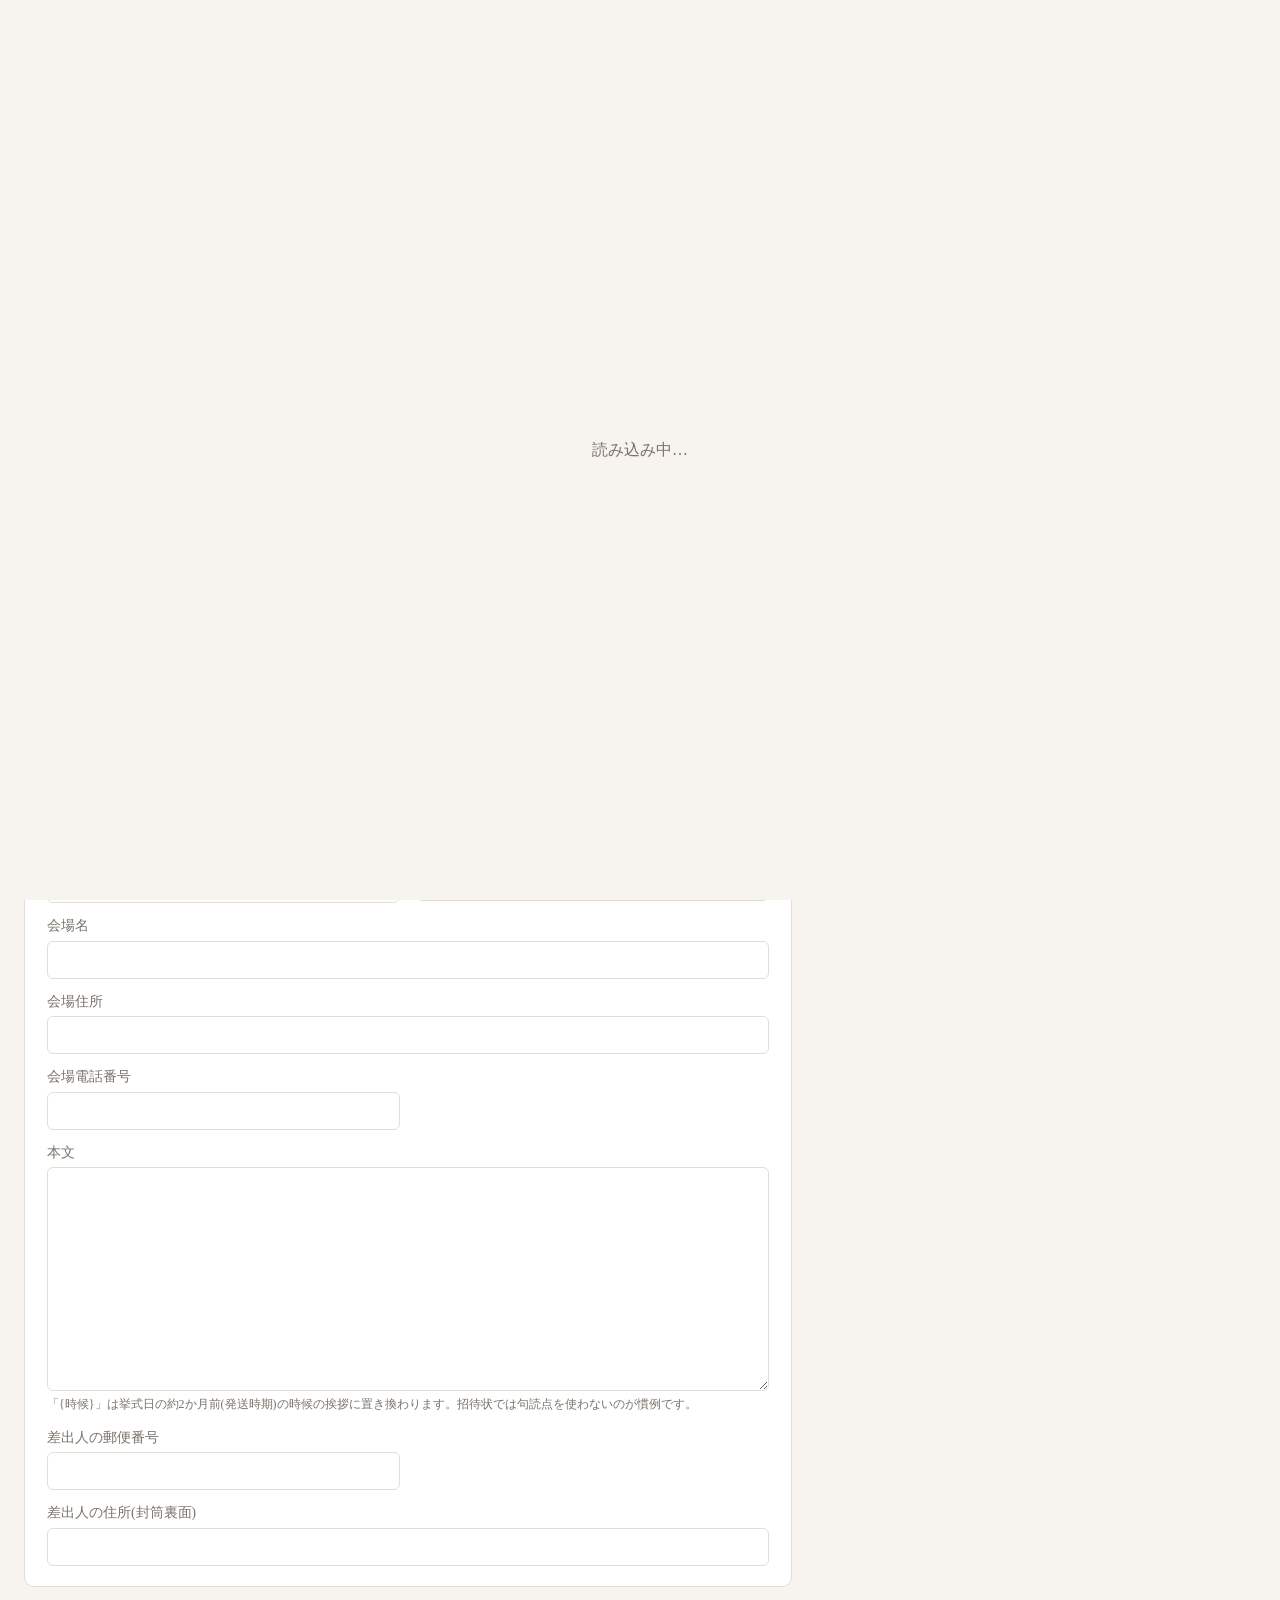
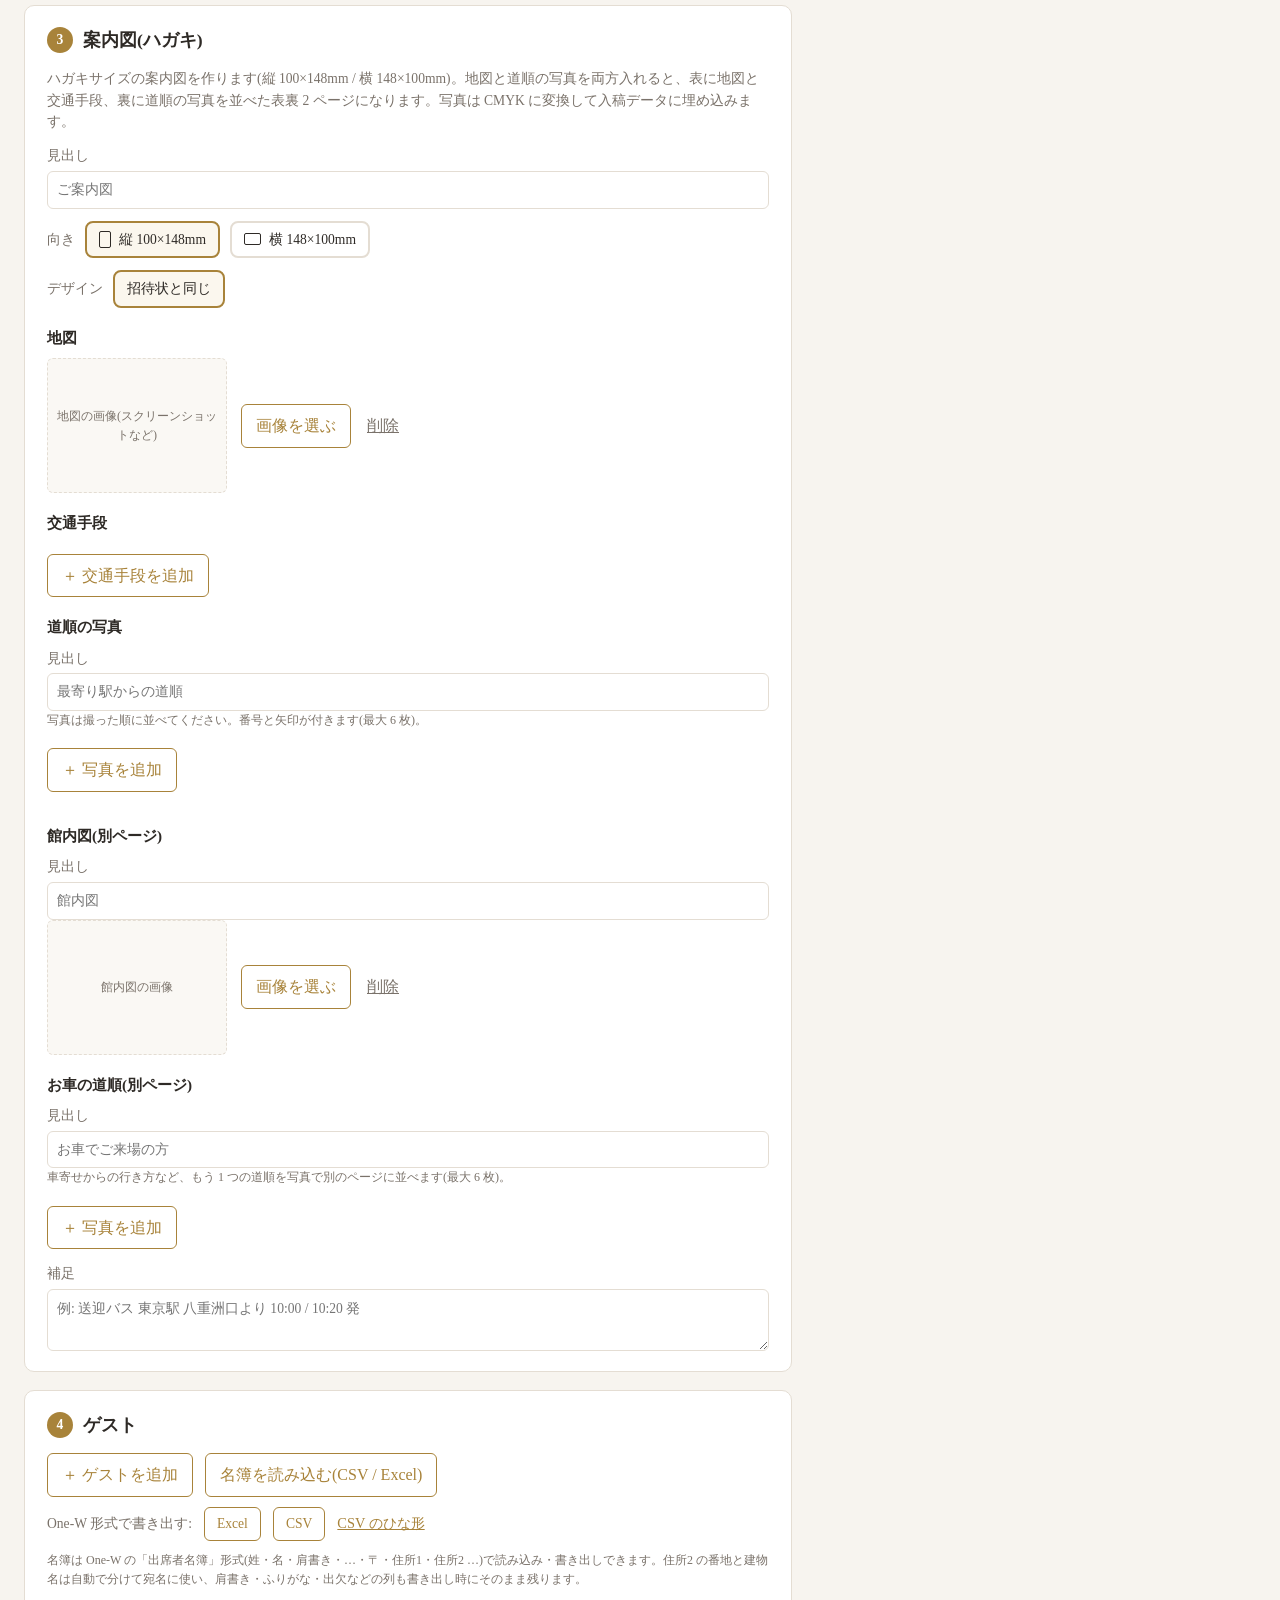
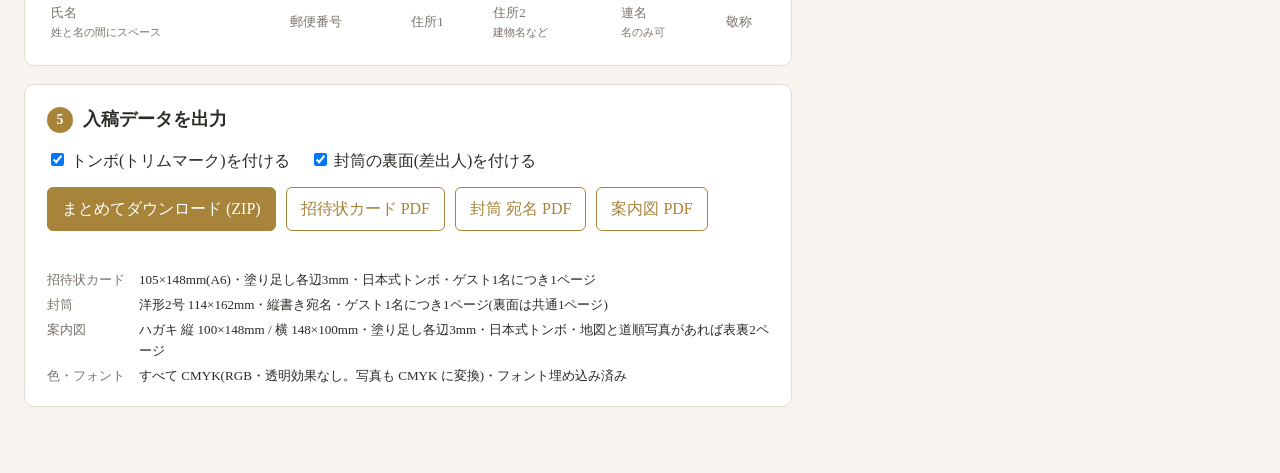
==== www/index.html @ efc15e2b "館内図の画像を案内図の別ページに追加できるようにする - Access に floor_map / floor_map_title を追加(見出しの既定は「館内図」) - 道順のあとに、見出しと館内図" ====
<!doctype html>
<html lang="ja">
<head>
  <meta charset="utf-8">
  <meta name="viewport" content="width=device-width, initial-scale=1">
  <title>結婚式招待状メーカー</title>
  <link rel="icon" href="data:image/svg+xml,<svg xmlns='http://www.w3.org/2000/svg' viewBox='0 0 16 16'><text y='14' font-size='14'>💌</text></svg>">
  <link rel="stylesheet" href="style.css">
  <link rel="preload" href="pkg/wedding_invitation_bg.wasm" as="fetch" type="application/wasm" crossorigin>
</head>
<body>
<div class="boot" id="boot">読み込み中…</div>

<nav class="site-nav" aria-label="ページ">
  <a href="index.html" aria-current="page">招待状・案内図</a>
  <a href="music.html">楽曲管理</a>
</nav>

<header class="site-header">
  <h1>結婚式招待状メーカー</h1>
  <p>ゲスト情報とデザインを入れるだけで、印刷所にそのまま入稿できる CMYK の PDF を作成します。入力した内容はこのブラウザの外には送信されません。</p>
</header>

<main class="layout">
  <form id="form" class="editor" autocomplete="off" onsubmit="return false">

    <section class="panel excel">
      <h2>Excel でまとめて入力</h2>
      <p class="lead">デザイン・挙式情報・出力の設定・ゲスト名簿を 1 つの Excel ファイルにまとめて保存できます。テンプレートに書き込んで読み込むと、画面の入力がすべてその内容になります。ゲストのシートは One-W の「出席者名簿」と同じ形式で、One-W から書き出した名簿をそのまま読み込むこともできます。</p>
      <div class="toolbar">
        <button type="button" id="export-xlsx">Excel テンプレートをダウンロード(今の入力内容入り)</button>
        <label class="button-like primary-like">Excel を読み込む<input type="file" id="xlsx" accept=".xlsx,application/vnd.openxmlformats-officedocument.spreadsheetml.sheet" hidden></label>
      </div>
      <p class="notice" id="notice" role="status"></p>
    </section>

    <section class="panel">
      <h2><span class="step">1</span>デザイン</h2>
      <div class="designs" id="designs"></div>
      <h3 class="sub-title layout-title">招待状のレイアウト</h3>
      <div class="layouts" id="layouts" role="radiogroup" aria-label="招待状のレイアウト"></div>
      <div class="photo-slot card-photo" id="card-photo-slot" hidden>
        <div class="thumb" id="card-photo-thumb"><span>二人の写真</span></div>
        <div>
          <div class="photo-actions">
            <label class="button-like">写真を選ぶ<input type="file" id="card-photo-file" accept="image/*" hidden></label>
            <button type="button" id="card-photo-remove" class="link">削除</button>
          </div>
          <p class="hint">カード上部に横長(約 87×36mm)で入ります。写真を選ばないと横書きと同じになります。本文を短めにすると文字が大きくなります。</p>
        </div>
      </div>
    </section>

    <section class="panel">
      <h2><span class="step">2</span>挙式・披露宴の情報</h2>
      <div class="grid">
        <label>新郎のお名前<input name="groom_name"></label>
        <label>新婦のお名前<input name="bride_name"></label>
        <label>挙式日<input type="date" name="date"></label>
        <label>返信期日<input type="date" name="rsvp_deadline"></label>
        <label>受付開始<input type="time" name="reception_open_time"></label>
        <label>挙式<input type="time" name="ceremony_time"></label>
        <label>披露宴<input type="time" name="party_time"></label>
        <label>差出日の表記<input name="date_line" placeholder="空欄なら「〇年〇月吉日」を自動表示"></label>
        <label class="wide">会場名<input name="venue_name"></label>
        <label class="wide">会場住所<input name="venue_address"></label>
        <label>会場電話番号<input name="venue_tel"></label>
        <label class="wide">本文
          <textarea name="message" rows="9"></textarea>
          <small class="hint">「{時候}」は挙式日の約2か月前(発送時期)の時候の挨拶に置き換わります。招待状では句読点を使わないのが慣例です。</small>
        </label>
        <label>差出人の郵便番号<input name="sender_postal"></label>
        <label class="wide">差出人の住所(封筒裏面)<input name="sender_address"></label>
      </div>
    </section>

    <section class="panel access">
      <h2><span class="step">3</span>案内図(ハガキ)</h2>
      <p class="lead">ハガキサイズの案内図を作ります(縦 100×148mm / 横 148×100mm)。地図と道順の写真を両方入れると、表に地図と交通手段、裏に道順の写真を並べた表裏 2 ページになります。写真は CMYK に変換して入稿データに埋め込みます。</p>
      <div class="grid">
        <label class="wide">見出し<input name="access_title" placeholder="ご案内図"></label>
      </div>
      <div class="orientation" role="radiogroup" aria-label="ハガキの向き">
        <span class="orientation-label">向き</span>
        <label class="orient">
          <input type="radio" name="access_orientation" value="portrait" checked>
          <span><i class="shape portrait"></i>縦 100×148mm</span>
        </label>
        <label class="orient">
          <input type="radio" name="access_orientation" value="landscape">
          <span><i class="shape landscape"></i>横 148×100mm</span>
        </label>
      </div>
      <div class="orientation access-designs" id="access-designs" role="radiogroup" aria-label="案内図のデザイン">
        <span class="orientation-label">デザイン</span>
        <label class="orient">
          <input type="radio" name="access_design" value="" checked>
          <span>招待状と同じ</span>
        </label>
      </div>

      <h3>地図</h3>
      <div class="photo-slot" id="map-slot">
        <div class="thumb" id="map-thumb"><span>地図の画像(スクリーンショットなど)</span></div>
        <div class="photo-actions">
          <label class="button-like">画像を選ぶ<input type="file" id="map-file" accept="image/*" hidden></label>
          <button type="button" id="map-remove" class="link">削除</button>
        </div>
      </div>

      <h3>交通手段</h3>
      <div id="routes" class="routes"></div>
      <button type="button" id="add-route">＋ 交通手段を追加</button>

      <h3>道順の写真</h3>
      <div class="grid">
        <label class="wide">見出し<input name="steps_title" placeholder="最寄り駅からの道順"></label>
      </div>
      <p class="hint">写真は撮った順に並べてください。番号と矢印が付きます(最大 6 枚)。</p>
      <div id="steps" class="steps"></div>
      <label class="button-like">＋ 写真を追加<input type="file" id="step-files" accept="image/*" multiple hidden></label>

      <h3>館内図(別ページ)</h3>
      <div class="grid">
        <label class="wide">見出し<input name="floor_map_title" placeholder="館内図"></label>
      </div>
      <div class="photo-slot" id="floor-slot">
        <div class="thumb" id="floor-thumb"><span>館内図の画像</span></div>
        <div class="photo-actions">
          <label class="button-like">画像を選ぶ<input type="file" id="floor-file" accept="image/*" hidden></label>
          <button type="button" id="floor-remove" class="link">削除</button>
        </div>
      </div>

      <h3>お車の道順(別ページ)</h3>
      <div class="grid">
        <label class="wide">見出し<input name="car_steps_title" placeholder="お車でご来場の方"></label>
      </div>
      <p class="hint">車寄せからの行き方など、もう 1 つの道順を写真で別のページに並べます(最大 6 枚)。</p>
      <div id="car-steps" class="steps"></div>
      <label class="button-like">＋ 写真を追加<input type="file" id="car-step-files" accept="image/*" multiple hidden></label>

      <div class="grid">
        <label class="wide">補足
          <textarea name="access_note" rows="2" placeholder="例: 送迎バス 東京駅 八重洲口より 10:00 / 10:20 発"></textarea>
        </label>
      </div>
    </section>

    <section class="panel">
      <h2><span class="step">4</span>ゲスト</h2>
      <div class="toolbar">
        <button type="button" id="add-guest">＋ ゲストを追加</button>
        <label class="button-like">名簿を読み込む(CSV / Excel)<input type="file" id="csv" accept=".csv,text/csv,.xlsx,application/vnd.openxmlformats-officedocument.spreadsheetml.sheet" hidden></label>
        <span class="count" id="guest-count"></span>
      </div>
      <div class="toolbar sub">
        <span>One-W 形式で書き出す:</span>
        <button type="button" id="export-guests-xlsx">Excel</button>
        <button type="button" id="export-guests-csv">CSV</button>
        <a href="#" id="sample-csv">CSV のひな形</a>
      </div>
      <p class="hint">名簿は One-W の「出席者名簿」形式(姓・名・肩書き・…・〒・住所1・住所2 …)で読み込み・書き出しできます。住所2 の番地と建物名は自動で分けて宛名に使い、肩書き・ふりがな・出欠などの列も書き出し時にそのまま残ります。</p>
      <div class="table-wrap">
        <table class="guests">
          <thead>
            <tr><th>氏名<small>姓と名の間にスペース</small></th><th>郵便番号</th><th>住所1</th><th>住所2<small>建物名など</small></th><th>連名<small>名のみ可</small></th><th>敬称</th><th></th></tr>
          </thead>
          <tbody id="guest-rows"></tbody>
        </table>
      </div>
    </section>

    <section class="panel">
      <h2><span class="step">5</span>入稿データを出力</h2>
      <div class="options">
        <label><input type="checkbox" name="crop_marks" checked> トンボ(トリムマーク)を付ける</label>
        <label><input type="checkbox" name="envelope_back" checked> 封筒の裏面(差出人)を付ける</label>
      </div>
      <div class="actions">
        <button type="button" class="primary" data-generate="zip">まとめてダウンロード (ZIP)</button>
        <button type="button" data-generate="card">招待状カード PDF</button>
        <button type="button" data-generate="envelope">封筒 宛名 PDF</button>
        <button type="button" data-generate="access">案内図 PDF</button>
      </div>
      <p class="error" id="error" role="alert"></p>
      <dl class="spec">
        <dt>招待状カード</dt><dd>105×148mm(A6)・塗り足し各辺3mm・日本式トンボ・ゲスト1名につき1ページ</dd>
        <dt>封筒</dt><dd>洋形2号 114×162mm・縦書き宛名・ゲスト1名につき1ページ(裏面は共通1ページ)</dd>
        <dt>案内図</dt><dd>ハガキ 縦 100×148mm / 横 148×100mm・塗り足し各辺3mm・日本式トンボ・地図と道順写真があれば表裏2ページ</dd>
        <dt>色・フォント</dt><dd>すべて CMYK(RGB・透明効果なし。写真も CMYK に変換)・フォント埋め込み済み</dd>
      </dl>
    </section>
  </form>

  <aside class="preview">
    <div class="preview-head">
      <div class="tabs" role="tablist">
        <button type="button" class="tab active" data-doc="card">招待状</button>
        <button type="button" class="tab" data-doc="envelope">封筒</button>
        <button type="button" class="tab" data-doc="access">案内図</button>
      </div>
      <select id="preview-guest" aria-label="プレビューするゲスト"></select>
    </div>
    <div class="frame" id="preview" aria-label="プレビュー"></div>
    <p class="note">プレビューは画面表示用です。画面の色は印刷結果と異なる場合があります。</p>
  </aside>
</main>

<script type="module" src="app.js"></script>
</body>
</html>
---- www/style.css ----
:root {
  --bg: #f7f4ef;
  --panel: #ffffff;
  --ink: #2e2a26;
  --muted: #7a726a;
  --line: #e4ddd3;
  --accent: #a8833a;
  --accent-ink: #ffffff;
  --error: #b3261e;
  font-family: "Hiragino Mincho ProN", "Yu Mincho", "Noto Serif JP", serif;
}

* { box-sizing: border-box; }

body {
  margin: 0;
  background: var(--bg);
  color: var(--ink);
  line-height: 1.6;
}

.site-nav {
  display: flex; justify-content: center; gap: 4px; padding: 14px 16px 0; flex-wrap: wrap;
}
.site-nav a {
  color: var(--muted); text-decoration: none; font-size: 0.88rem;
  padding: 6px 14px; border-radius: 999px; border: 1px solid transparent;
}
.site-nav a:hover { border-color: var(--line); }
.site-nav a[aria-current="page"] { color: var(--accent-ink); background: var(--accent); }

.site-header {
  padding: 18px 24px 8px;
  text-align: center;
}
.site-header h1 { margin: 0; font-size: 1.7rem; letter-spacing: 0.08em; }
.site-header p { margin: 6px 0 0; color: var(--muted); font-size: 0.92rem; }

.layout {
  display: grid;
  grid-template-columns: minmax(0, 1fr) 440px;
  gap: 24px;
  max-width: 1320px;
  margin: 0 auto;
  padding: 16px 24px 48px;
}

.panel {
  background: var(--panel);
  border: 1px solid var(--line);
  border-radius: 10px;
  padding: 20px 22px;
  margin-bottom: 18px;
}
.panel h2 {
  margin: 0 0 14px;
  font-size: 1.1rem;
  display: flex;
  align-items: center;
  gap: 10px;
}
.step {
  display: inline-grid;
  place-items: center;
  width: 26px; height: 26px;
  border-radius: 50%;
  background: var(--accent);
  color: var(--accent-ink);
  font-size: 0.85rem;
}

.designs { display: grid; grid-template-columns: repeat(auto-fill, minmax(170px, 1fr)); gap: 12px; }
.design input { position: absolute; opacity: 0; width: 1px; height: 1px; }
.design-body {
  display: flex; flex-direction: column; gap: 4px;
  padding: 12px; height: 100%;
  border: 2px solid var(--line); border-radius: 8px; cursor: pointer;
}
.design input:checked + .design-body { border-color: var(--accent); background: #fbf7ee; }
.design input:focus-visible + .design-body { outline: 2px solid var(--accent); outline-offset: 2px; }
.design small { color: var(--muted); font-size: 0.78rem; line-height: 1.4; }
.swatches { display: flex; gap: 4px; margin-bottom: 4px; }
.swatches span { width: 22px; height: 22px; border-radius: 50%; border: 1px solid var(--line); }

.grid { display: grid; grid-template-columns: repeat(2, minmax(0, 1fr)); gap: 12px 16px; }
.grid label { display: flex; flex-direction: column; font-size: 0.85rem; color: var(--muted); gap: 4px; }
.grid .wide { grid-column: 1 / -1; }
.hint { color: var(--muted); font-size: 0.75rem; }

input, textarea, select {
  font: inherit; color: var(--ink);
  border: 1px solid var(--line); border-radius: 6px;
  padding: 7px 9px; background: #fff; width: 100%;
}
input:focus, textarea:focus, select:focus { outline: 2px solid var(--accent); outline-offset: -1px; }
textarea { resize: vertical; line-height: 1.7; }

button, .button-like {
  font: inherit; cursor: pointer;
  border: 1px solid var(--accent); color: var(--accent); background: #fff;
  border-radius: 6px; padding: 8px 14px;
}
button:hover, .button-like:hover { background: #fbf7ee; }
button.primary { background: var(--accent); color: var(--accent-ink); }
button.primary:hover { filter: brightness(1.05); }
button:disabled { opacity: 0.6; cursor: wait; }

.toolbar { display: flex; align-items: center; gap: 12px; flex-wrap: wrap; margin-bottom: 10px; }
.toolbar a { color: var(--accent); font-size: 0.9rem; }
.count { margin-left: auto; color: var(--muted); font-size: 0.85rem; }

.table-wrap { overflow-x: auto; }
table.guests { width: 100%; border-collapse: collapse; min-width: 760px; }
.guests th { text-align: left; font-size: 0.8rem; color: var(--muted); font-weight: normal; padding: 4px; }
.guests th small { display: block; font-size: 0.7rem; }
.guests td { padding: 3px; }
.guests td:nth-child(1) { width: 15%; }
.guests td:nth-child(2) { width: 11%; }
.guests td:nth-child(3) { width: 30%; }
.guests td:nth-child(4) { width: 22%; }
.guests td:nth-child(5) { width: 10%; }
.guests td:nth-child(6) { width: 8%; }
.guests .remove { border: none; color: var(--muted); padding: 4px 8px; }

.options { display: flex; gap: 20px; flex-wrap: wrap; margin-bottom: 14px; }
.options input { width: auto; }
.actions { display: flex; gap: 10px; flex-wrap: wrap; }
.error { color: var(--error); min-height: 1.4em; margin: 10px 0 0; }
.spec { display: grid; grid-template-columns: max-content 1fr; gap: 4px 14px; font-size: 0.82rem; margin: 6px 0 0; }
.spec dt { color: var(--muted); }
.spec dd { margin: 0; }

.preview { position: sticky; top: 16px; align-self: start; }
.preview-head { display: flex; gap: 10px; align-items: center; margin-bottom: 8px; }
.preview-head select { flex: 1; }
.tabs { display: flex; }
.tab { border-radius: 0; }
.tab:first-child { border-radius: 6px 0 0 6px; }
.tab:last-child { border-radius: 0 6px 6px 0; border-left: none; }
.tab.active { background: var(--accent); color: var(--accent-ink); }
.frame {
  position: relative; background: #ddd6cc; border-radius: 8px; overflow: hidden;
  display: grid; place-items: center; padding: 16px; min-height: 360px;
}
.frame svg {
  display: block; width: auto; height: auto;
  max-width: 100%; max-height: calc(100vh - 160px);
  box-shadow: 0 4px 18px rgba(0, 0, 0, 0.18);
}
.note { color: var(--muted); font-size: 0.78rem; }

@media (max-width: 980px) {
  .layout { grid-template-columns: minmax(0, 1fr); padding: 12px 16px 40px; }
  .preview { position: static; }
}
@media (max-width: 560px) {
  .grid { grid-template-columns: 1fr; }
}

.boot {
  position: fixed; inset: 0; display: grid; place-items: center;
  background: var(--bg); color: var(--muted); z-index: 10;
}
.boot.hidden { display: none; }
.boot.failed { color: var(--error); padding: 24px; text-align: center; }

.excel .lead { margin: 0 0 12px; font-size: 0.88rem; color: var(--muted); }
.excel .toolbar { margin-bottom: 0; }
.primary-like { background: var(--accent); color: var(--accent-ink); }
.primary-like:hover { background: var(--accent); filter: brightness(1.05); }
.notice { margin: 10px 0 0; font-size: 0.85rem; white-space: pre-line; }
.notice:empty { display: none; }
.notice.warn { color: var(--error); }

.toolbar.sub { font-size: 0.85rem; color: var(--muted); }
.toolbar.sub button { padding: 5px 12px; }
.panel > .hint { display: block; margin: 0 0 10px; }

.access h3 { font-size: 0.95rem; margin: 18px 0 8px; }
.access .lead { margin: 0 0 12px; font-size: 0.85rem; color: var(--muted); }
.access .hint { margin: 0 0 8px; }
[hidden] { display: none !important; }
.photo-slot { display: flex; gap: 14px; align-items: center; flex-wrap: wrap; }
.thumb {
  width: 180px; aspect-ratio: 4 / 3; border: 1px dashed var(--line); border-radius: 6px;
  display: grid; place-items: center; overflow: hidden; background: #faf8f4;
  color: var(--muted); font-size: 0.75rem; text-align: center; padding: 6px;
}
.thumb img { width: 100%; height: 100%; object-fit: cover; display: block; }
#map-thumb img { object-fit: contain; }
.thumb.filled { padding: 0; border-style: solid; }
.photo-actions { display: flex; gap: 10px; align-items: center; }
button.link { border: none; padding: 4px 6px; color: var(--muted); text-decoration: underline; }
.routes { display: grid; gap: 8px; margin-bottom: 10px; }
.route { display: grid; grid-template-columns: 120px 1fr auto; gap: 8px; align-items: center; }
.access > .button-like { display: inline-block; margin-bottom: 14px; }
.steps { display: grid; grid-template-columns: repeat(auto-fill, minmax(190px, 1fr)); gap: 12px; margin-bottom: 10px; }
.step-card { border: 1px solid var(--line); border-radius: 8px; padding: 8px; display: flex; flex-direction: column; gap: 6px; }
.step-card .thumb { width: 100%; }
.step-card .num {
  display: inline-grid; place-items: center; width: 22px; height: 22px; border-radius: 50%;
  background: var(--accent); color: var(--accent-ink); font-size: 0.8rem;
}
.step-card .bar { display: flex; align-items: center; gap: 4px; }
.step-card .bar .spacer { flex: 1; }
.step-card .bar button { padding: 2px 8px; }
.step-card textarea { font-size: 0.85rem; }
.frame .pages { display: grid; gap: 14px; justify-items: center; }
@media (max-width: 560px) {
  .route { grid-template-columns: 1fr auto; }
  .route input { grid-column: 1 / -1; grid-row: 2; }
}

.orientation { display: flex; align-items: center; gap: 10px; flex-wrap: wrap; margin-top: 12px; }
.orientation-label { font-size: 0.85rem; color: var(--muted); }
.orient input { position: absolute; opacity: 0; width: 1px; height: 1px; }
.orient > span {
  display: inline-flex; align-items: center; gap: 8px; cursor: pointer;
  border: 2px solid var(--line); border-radius: 8px; padding: 6px 12px; font-size: 0.85rem;
}
.orient input:checked + span { border-color: var(--accent); background: #fbf7ee; }
.access-designs .orient > span { gap: 6px; }
.access-designs .swatches { margin: 0; gap: 2px; }
.access-designs .swatches span { width: 10px; height: 10px; border-radius: 50%; }
.orient input:focus-visible + span { outline: 2px solid var(--accent); outline-offset: 2px; }
.shape { display: inline-block; border: 1.5px solid currentColor; border-radius: 2px; }
.shape.portrait { width: 12px; height: 17px; }
.shape.landscape { width: 17px; height: 12px; }

/* ------------------------------------------------------------ 楽曲管理 */
.music { max-width: 1180px; margin: 0 auto; padding: 16px 24px 48px; }
.music .toolbar { margin-bottom: 0; }
.summary { display: grid; grid-template-columns: minmax(0, 2fr) minmax(0, 1fr); gap: 18px; }
.progress-head { display: flex; align-items: baseline; gap: 12px; flex-wrap: wrap; margin-bottom: 10px; }
.progress-head .big { font-size: 2rem; letter-spacing: 0.02em; }
.progress-head .of { color: var(--muted); }
.stack { display: flex; height: 26px; border-radius: 6px; overflow: hidden; background: #f1ece4; }
.stack span { display: block; height: 100%; min-width: 0; transition: width 0.3s; }
.legend { display: flex; flex-wrap: wrap; gap: 6px 16px; margin: 10px 0 0; padding: 0; list-style: none; font-size: 0.85rem; }
.legend li { display: flex; align-items: center; gap: 6px; }
.legend i { width: 12px; height: 12px; border-radius: 3px; display: inline-block; }
.legend b { font-weight: normal; color: var(--muted); }
.checks { margin: 14px 0 0; font-size: 0.85rem; display: grid; gap: 6px; }
.checks dt { color: var(--muted); }
.checks dd { margin: 0; }
.vendors { list-style: none; margin: 0; padding: 0; display: grid; gap: 8px; font-size: 0.85rem; }
.vendors .row { display: flex; justify-content: space-between; gap: 8px; }
.vendors .bar { height: 8px; border-radius: 4px; background: #f1ece4; overflow: hidden; margin-top: 3px; }
.vendors .bar span { display: block; height: 100%; background: var(--accent); }
.filters { display: flex; gap: 6px; flex-wrap: wrap; margin-bottom: 12px; }
.filters button { padding: 4px 12px; border-radius: 999px; font-size: 0.82rem; border-color: var(--line); color: var(--ink); }
.filters button[aria-pressed="true"] { background: var(--accent); border-color: var(--accent); color: var(--accent-ink); }
.songs-wrap { overflow-x: auto; }
table.songs { width: 100%; border-collapse: collapse; min-width: 760px; }
.songs th { text-align: left; font-size: 0.8rem; color: var(--muted); font-weight: normal; padding: 6px; border-bottom: 1px solid var(--line); }
.songs td { padding: 8px 6px; border-bottom: 1px solid var(--line); vertical-align: top; }
.songs td.num { color: var(--muted); width: 2.5em; padding-top: 14px; }
.songs td.scene { width: 18%; }
.songs td.titles { width: 38%; }
.songs td.status { width: 13%; }
.songs td.vendor { width: 18%; }
.songs td.ops { white-space: nowrap; width: 1%; }
.songs td.ops button { padding: 4px 8px; }
.songs tr.hidden { display: none; }
.status-select { border-width: 2px; font-weight: bold; }
.chips { display: flex; flex-wrap: wrap; gap: 6px; margin-bottom: 6px; }
.chip {
  display: inline-flex; align-items: center; gap: 4px; border: 1px solid var(--line);
  border-radius: 999px; padding: 2px 4px 2px 10px; font-size: 0.85rem; background: #faf8f4;
}
.chip button { border: none; padding: 2px 6px; font-size: 0.75rem; border-radius: 999px; }
.chip .pick { color: var(--accent); }
.chip .pick:hover { background: var(--accent); color: var(--accent-ink); }
.titles .hint { margin-top: 4px; display: block; }
@media (max-width: 860px) {
  .summary { grid-template-columns: 1fr; }
}
@media (max-width: 560px) {
  .music { padding: 12px 16px 40px; }
}
.sub-title { font-size: 0.9rem; margin: 0 0 10px; color: var(--muted); font-weight: normal; }
.add-row { display: flex; gap: 6px; }
.add-row button { padding: 4px 10px; flex: none; }
.music .error:empty { display: none; }

.layout-title { margin: 18px 0 10px; }
.layouts { display: grid; grid-template-columns: repeat(auto-fill, minmax(150px, 1fr)); gap: 12px; }
.layout-card input { position: absolute; opacity: 0; width: 1px; height: 1px; }
.layout-card .body {
  display: flex; align-items: center; gap: 10px; cursor: pointer; height: 100%;
  border: 2px solid var(--line); border-radius: 8px; padding: 10px 12px; font-size: 0.9rem;
}
.layout-card input:checked + .body { border-color: var(--accent); background: #fbf7ee; }
.layout-card input:focus-visible + .body { outline: 2px solid var(--accent); outline-offset: 2px; }
.layout-card svg { flex: none; width: 34px; height: 48px; color: var(--accent); }
.card-photo { margin-top: 12px; }
.card-photo .hint { margin: 6px 0 0; max-width: 34em; }
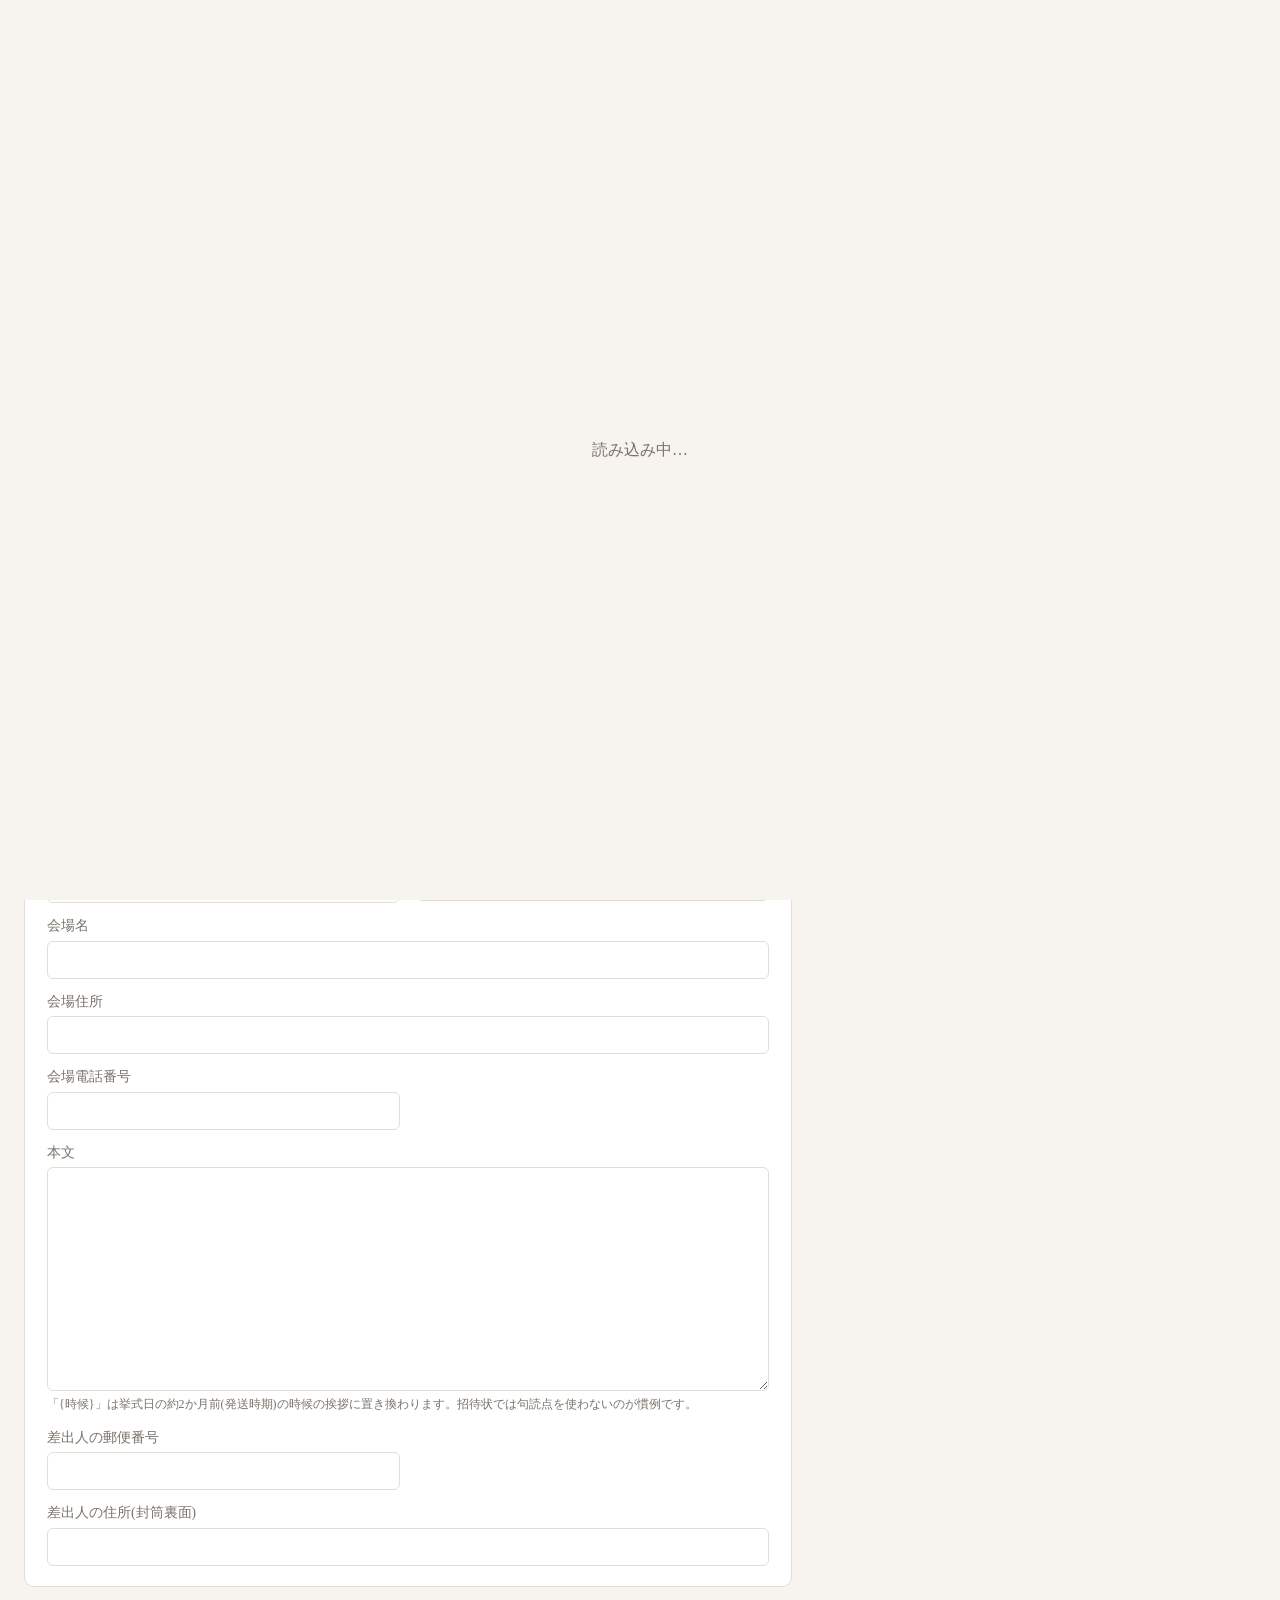
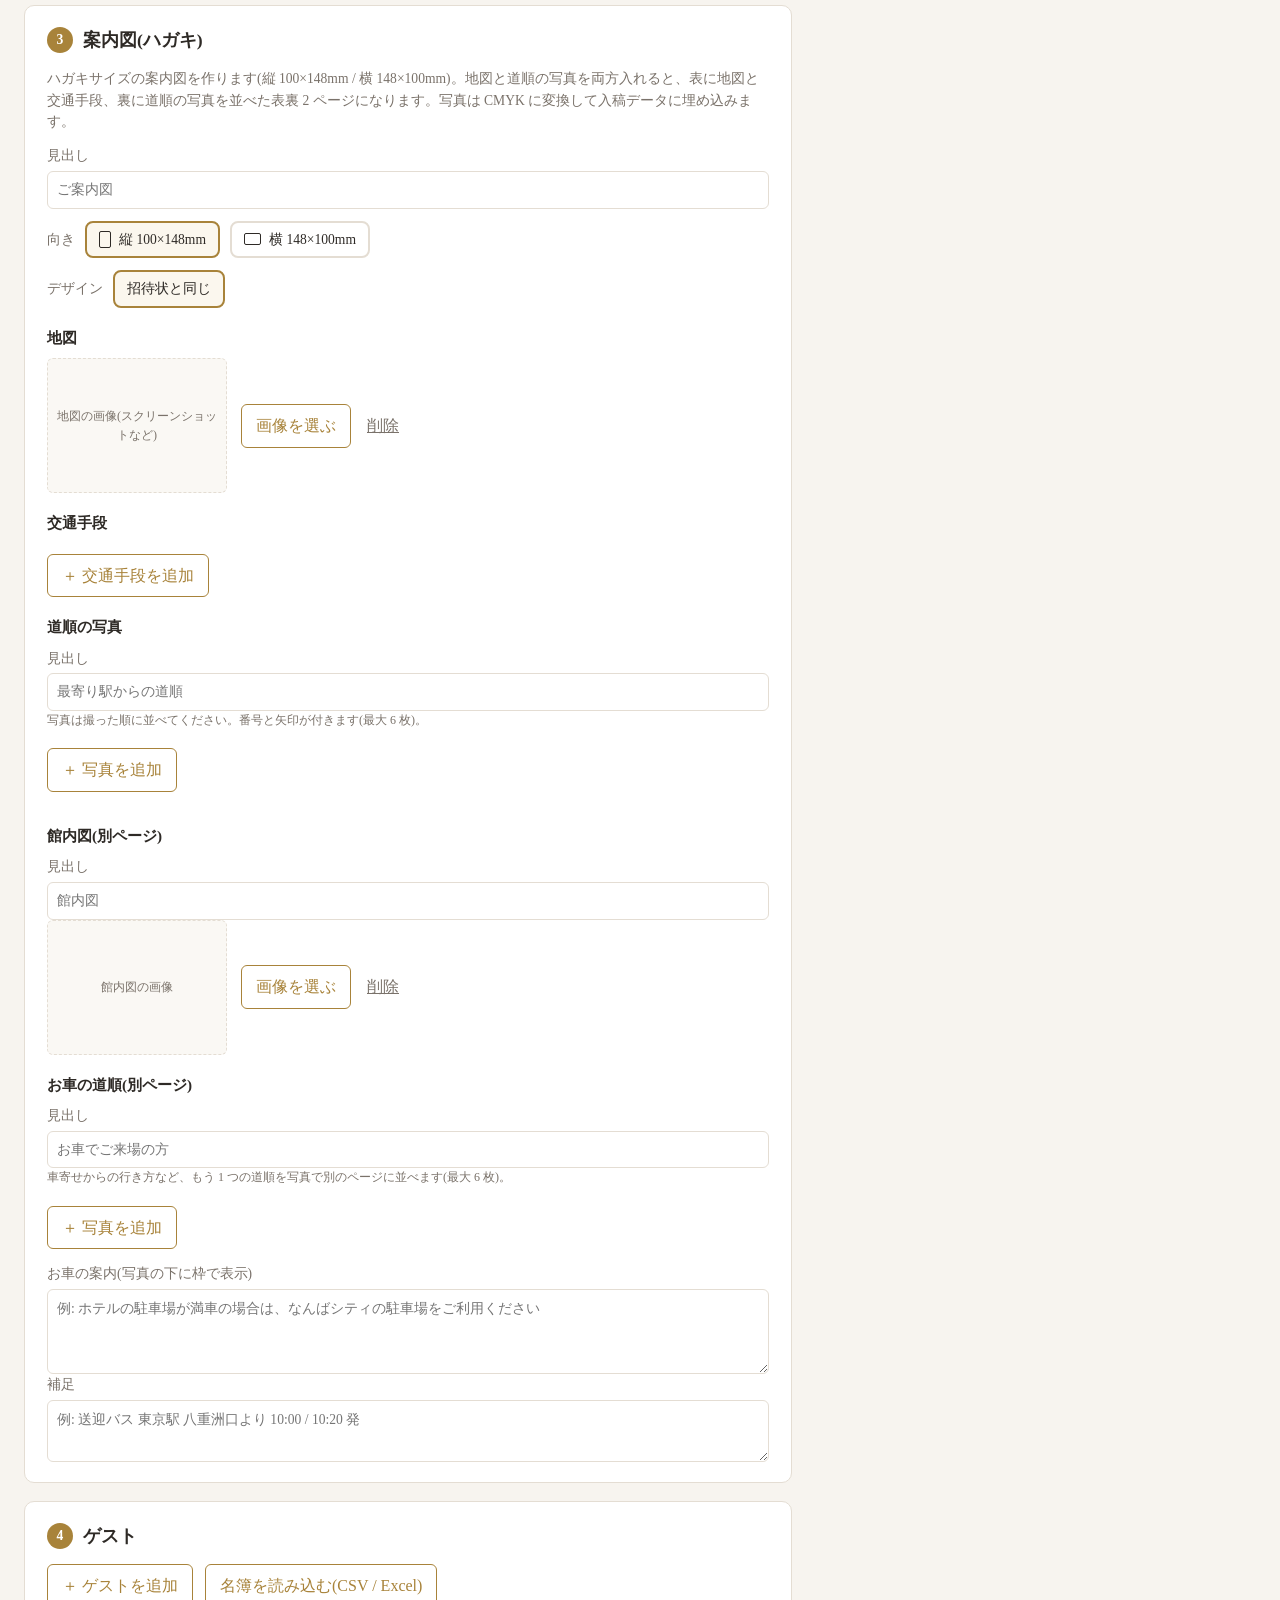
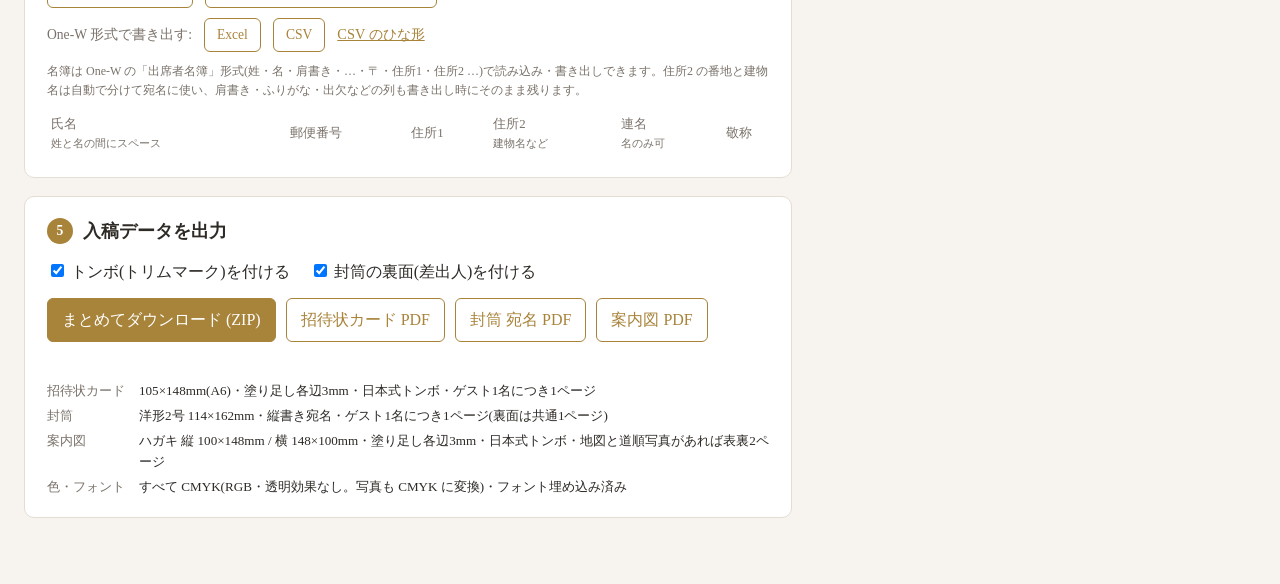
==== commit 3cc68aa1: "お車の道順のページに案内文(駐車場など)を添えられるようにする - Access に car_note を追加し、お車の道順の写真の下に枠で囲んで表示する - 画面に「お車の案内」の欄、Excel の" ====
--- a/www/index.html
+++ b/www/index.html
@@ -139,6 +139,11 @@
       <p class="hint">車寄せからの行き方など、もう 1 つの道順を写真で別のページに並べます(最大 6 枚)。</p>
       <div id="car-steps" class="steps"></div>
       <label class="button-like">＋ 写真を追加<input type="file" id="car-step-files" accept="image/*" multiple hidden></label>
+      <div class="grid">
+        <label class="wide">お車の案内(写真の下に枠で表示)
+          <textarea name="car_note" rows="3" placeholder="例: ホテルの駐車場が満車の場合は、なんばシティの駐車場をご利用ください"></textarea>
+        </label>
+      </div>
 
       <div class="grid">
         <label class="wide">補足
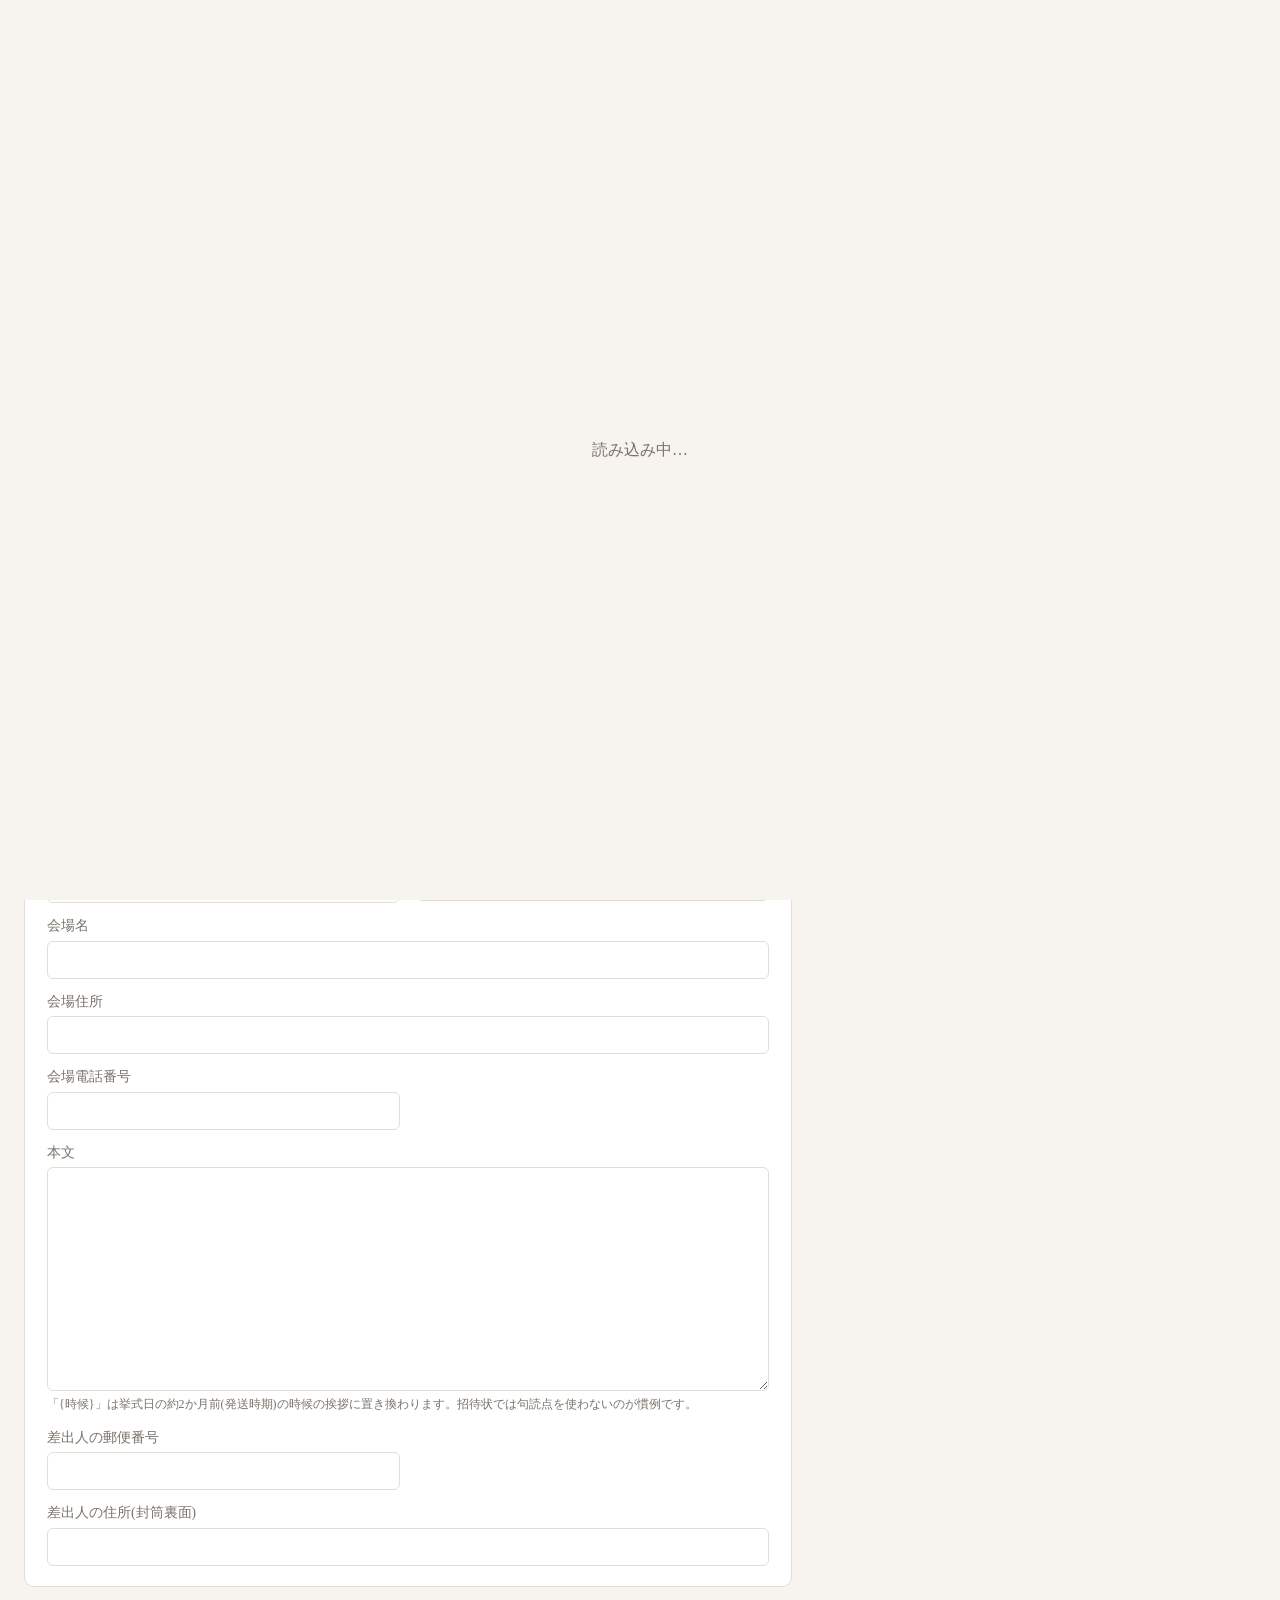
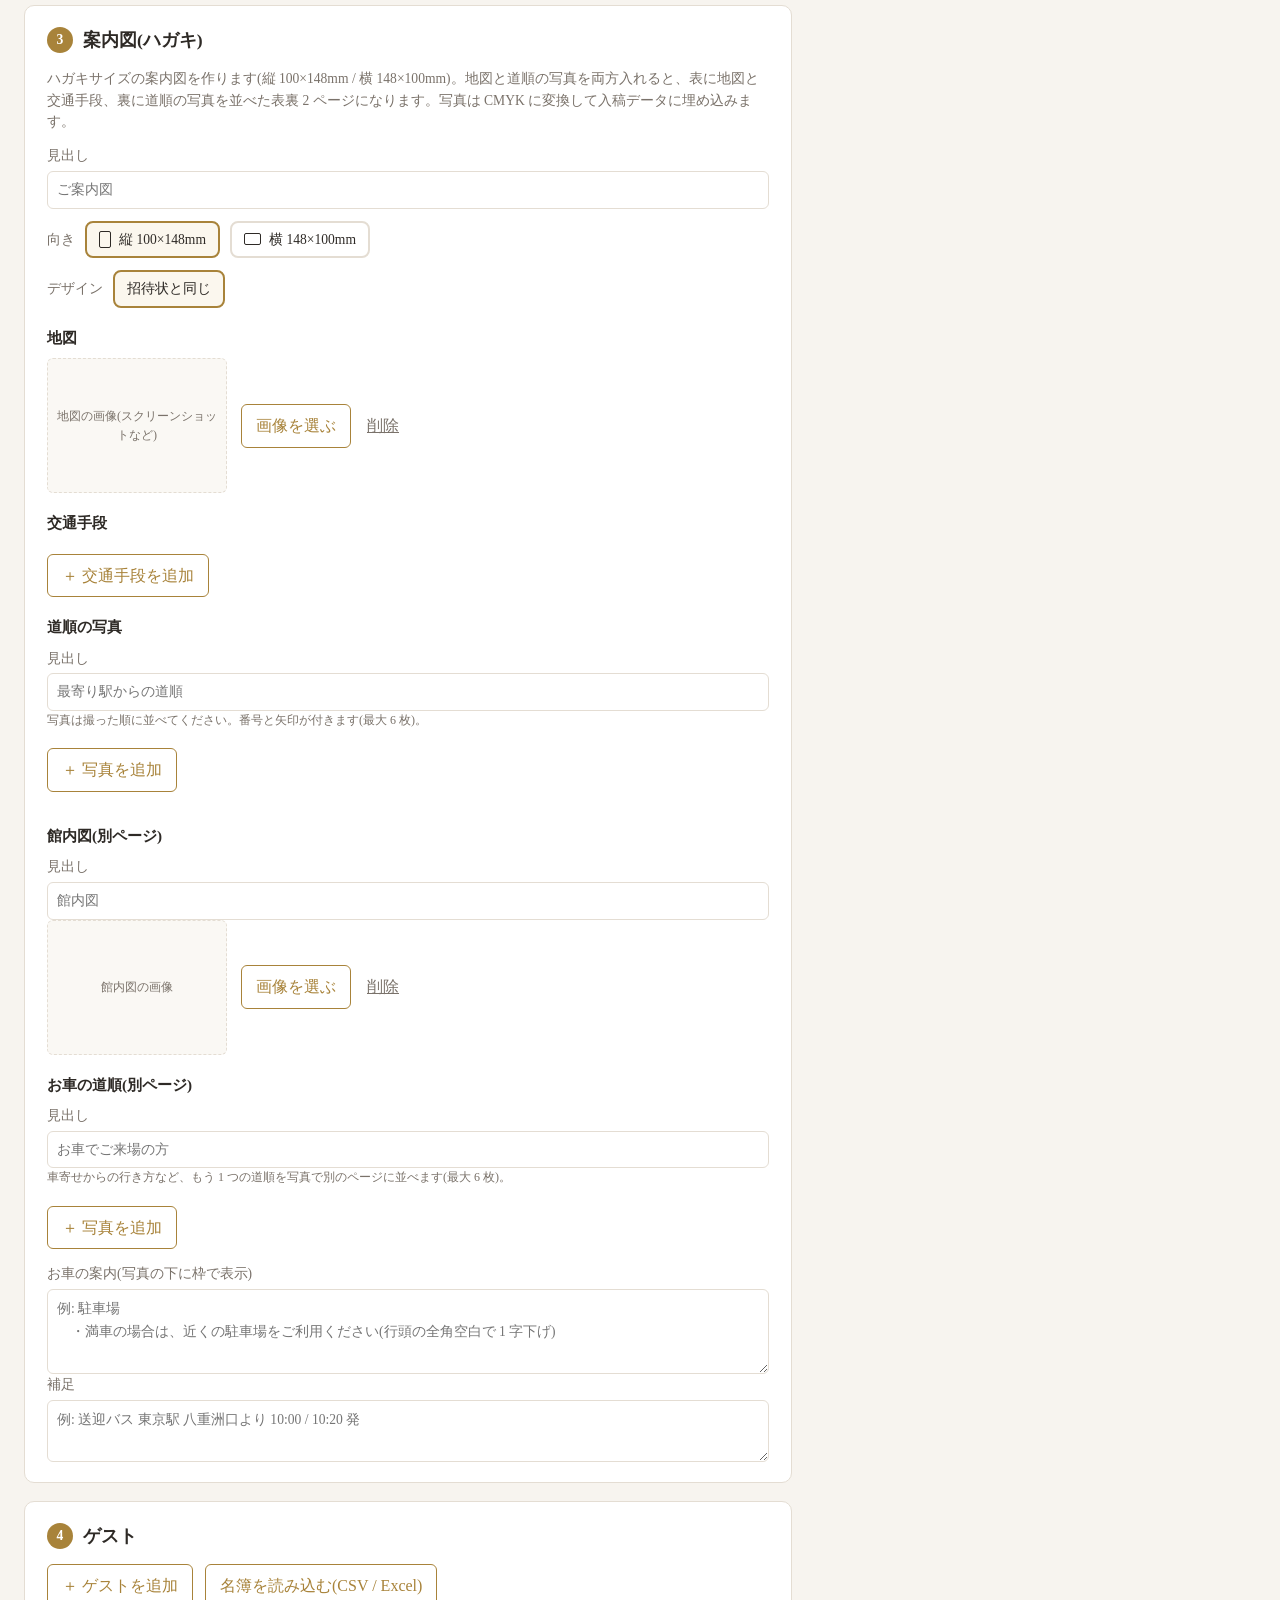
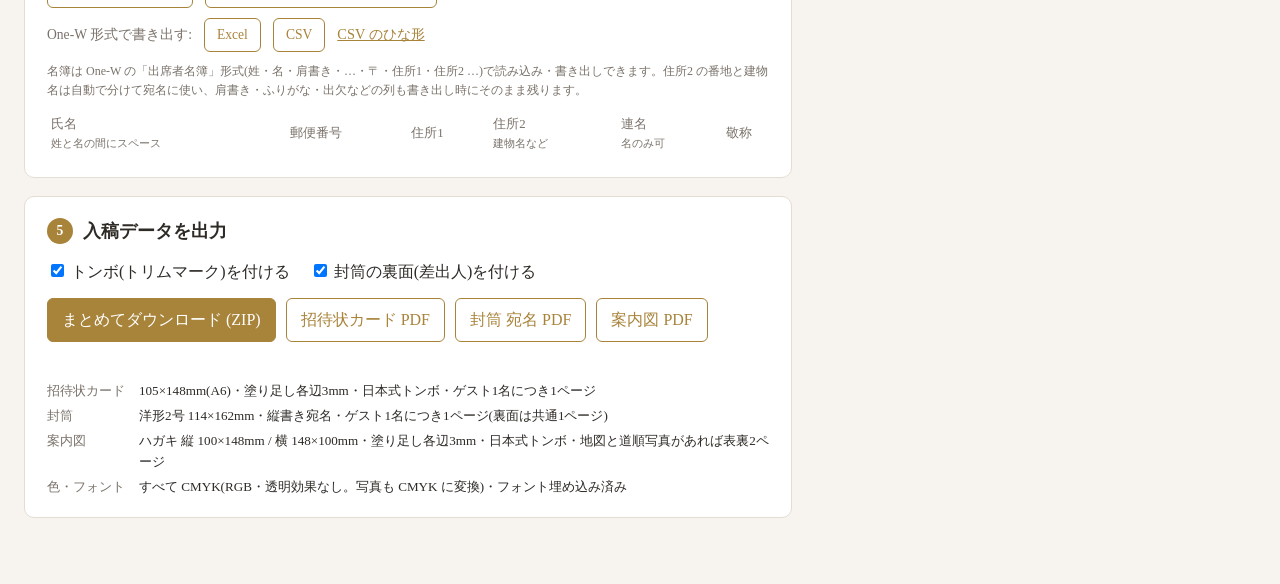
==== commit 44a3cda3: "お車の案内で、行頭の全角空白を字下げとして扱う 「駐車場」の下に「・」の行を 1 字下げて並べられるようにする。  Co-Authored-By: Claude Opus 5.5 <noreply@a" ====
--- a/www/index.html
+++ b/www/index.html
@@ -141,7 +141,7 @@
       <label class="button-like">＋ 写真を追加<input type="file" id="car-step-files" accept="image/*" multiple hidden></label>
       <div class="grid">
         <label class="wide">お車の案内(写真の下に枠で表示)
-          <textarea name="car_note" rows="3" placeholder="例: ホテルの駐車場が満車の場合は、なんばシティの駐車場をご利用ください"></textarea>
+          <textarea name="car_note" rows="3" placeholder="例: 駐車場&#10;　・満車の場合は、近くの駐車場をご利用ください(行頭の全角空白で 1 字下げ)"></textarea>
         </label>
       </div>
 
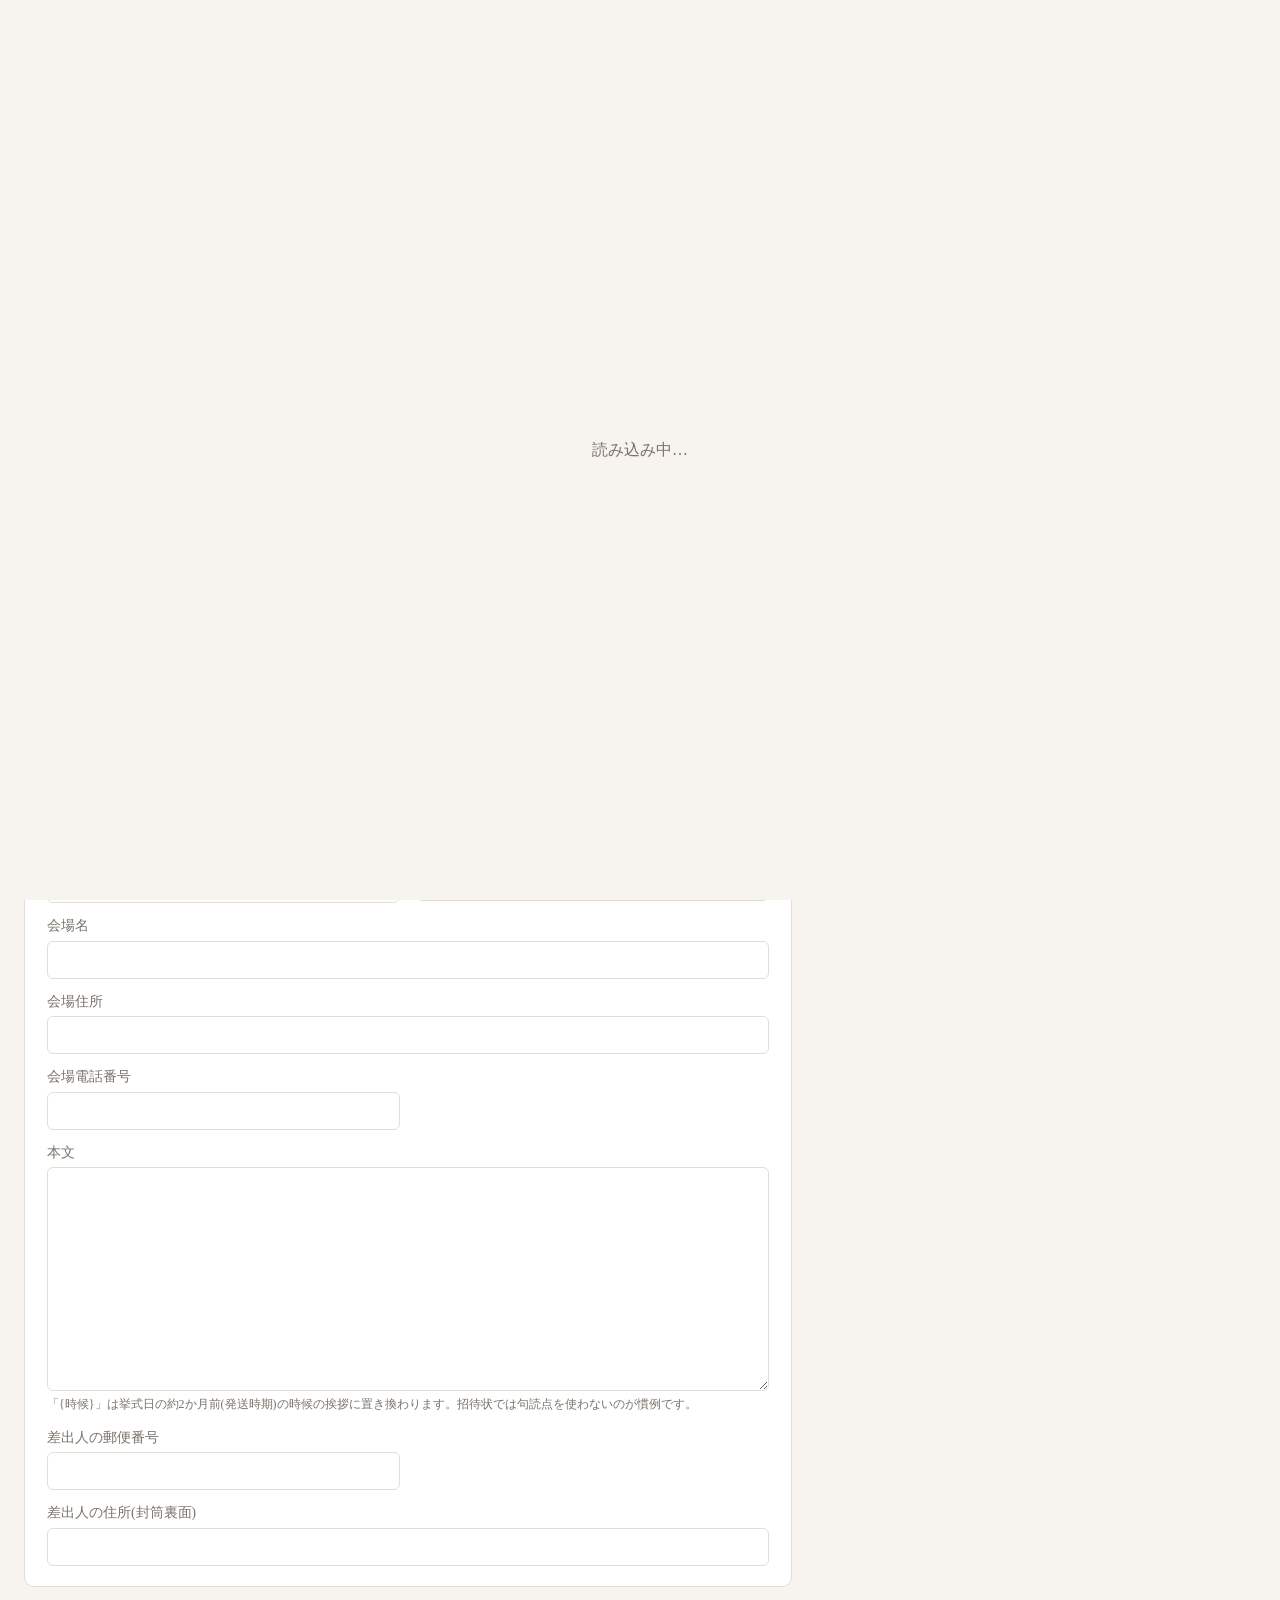
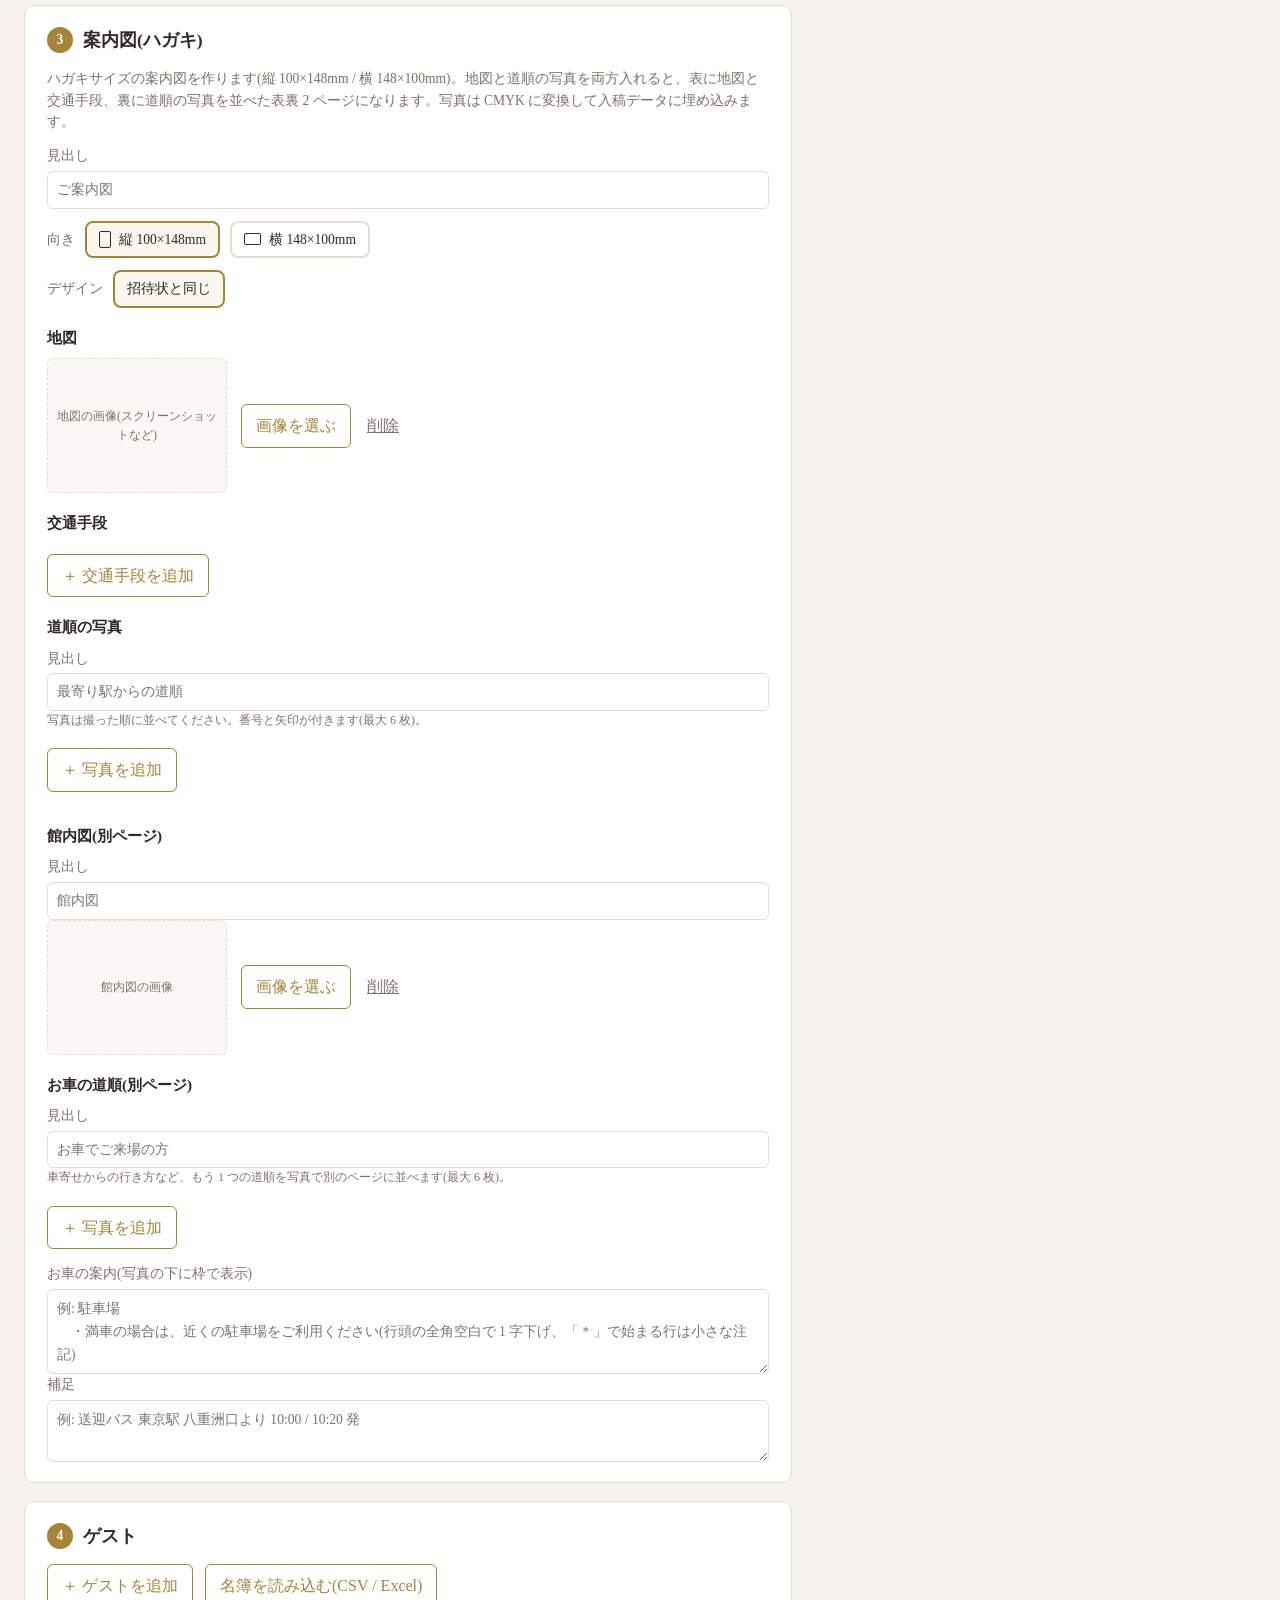
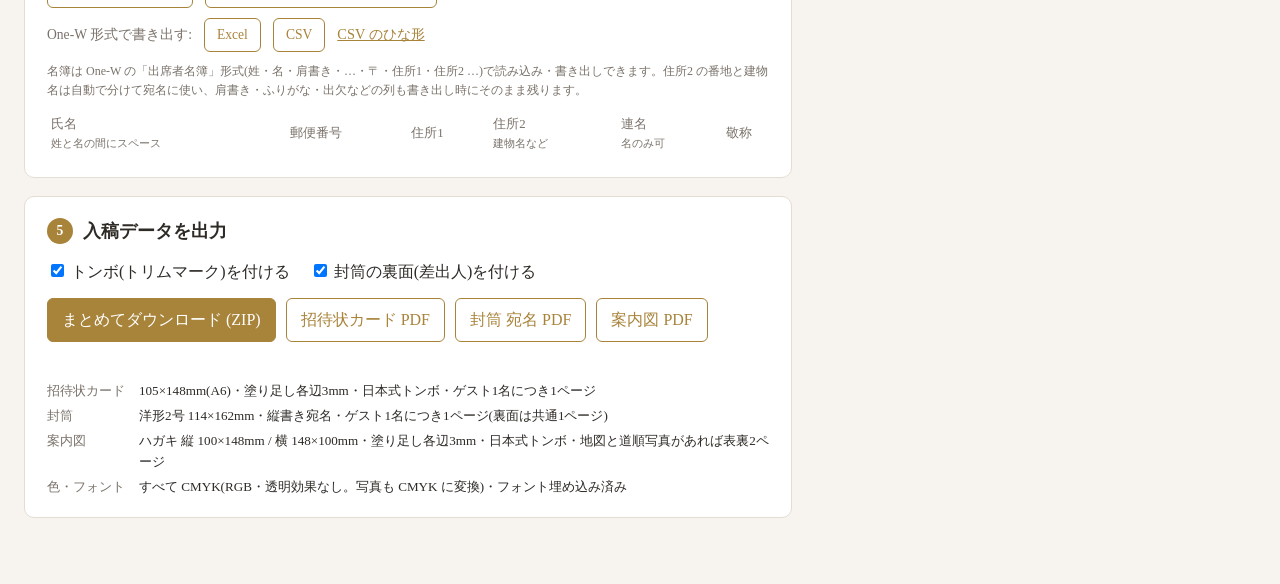
==== commit 61f7b627: "お車の案内で「＊」で始まる行を小さめの注記にする Co-Authored-By: Claude Opus 5.5 <noreply@anthropic.com> Claude-Session: htt" ====
--- a/www/index.html
+++ b/www/index.html
@@ -141,7 +141,7 @@
       <label class="button-like">＋ 写真を追加<input type="file" id="car-step-files" accept="image/*" multiple hidden></label>
       <div class="grid">
         <label class="wide">お車の案内(写真の下に枠で表示)
-          <textarea name="car_note" rows="3" placeholder="例: 駐車場&#10;　・満車の場合は、近くの駐車場をご利用ください(行頭の全角空白で 1 字下げ)"></textarea>
+          <textarea name="car_note" rows="3" placeholder="例: 駐車場&#10;　・満車の場合は、近くの駐車場をご利用ください(行頭の全角空白で 1 字下げ、「＊」で始まる行は小さな注記)"></textarea>
         </label>
       </div>
 
--- a/www/style.css
+++ b/www/style.css
@@ -192,7 +192,7 @@
 .photo-actions { display: flex; gap: 10px; align-items: center; }
 button.link { border: none; padding: 4px 6px; color: var(--muted); text-decoration: underline; }
 .routes { display: grid; gap: 8px; margin-bottom: 10px; }
-.route { display: grid; grid-template-columns: 120px 1fr auto; gap: 8px; align-items: center; }
+.route { display: grid; grid-template-columns: 120px 110px 1fr auto; gap: 8px; align-items: center; }
 .access > .button-like { display: inline-block; margin-bottom: 14px; }
 .steps { display: grid; grid-template-columns: repeat(auto-fill, minmax(190px, 1fr)); gap: 12px; margin-bottom: 10px; }
 .step-card { border: 1px solid var(--line); border-radius: 8px; padding: 8px; display: flex; flex-direction: column; gap: 6px; }
@@ -207,8 +207,8 @@
 .step-card textarea { font-size: 0.85rem; }
 .frame .pages { display: grid; gap: 14px; justify-items: center; }
 @media (max-width: 560px) {
-  .route { grid-template-columns: 1fr auto; }
-  .route input { grid-column: 1 / -1; grid-row: 2; }
+  .route { grid-template-columns: 1fr 1fr auto; }
+  .route input:not(.route-label) { grid-column: 1 / -1; grid-row: 2; }
 }
 
 .orientation { display: flex; align-items: center; gap: 10px; flex-wrap: wrap; margin-top: 12px; }
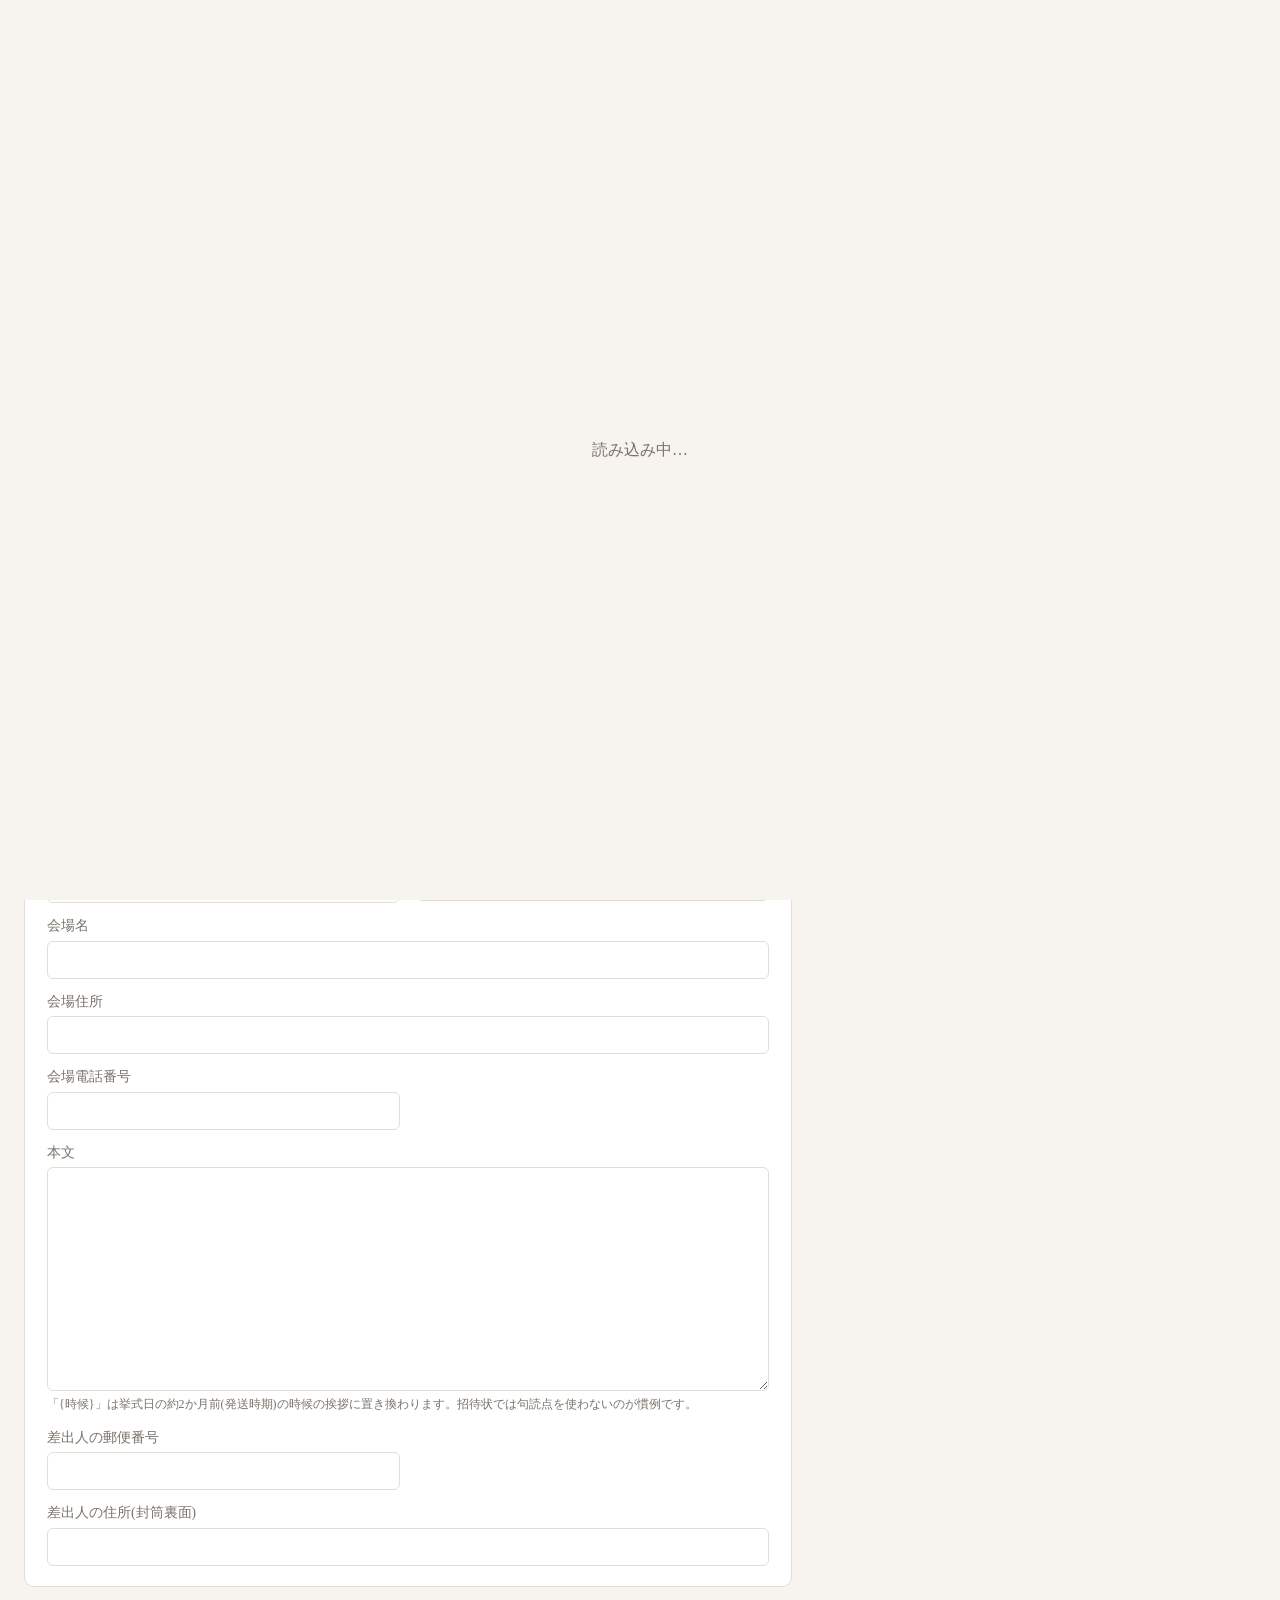
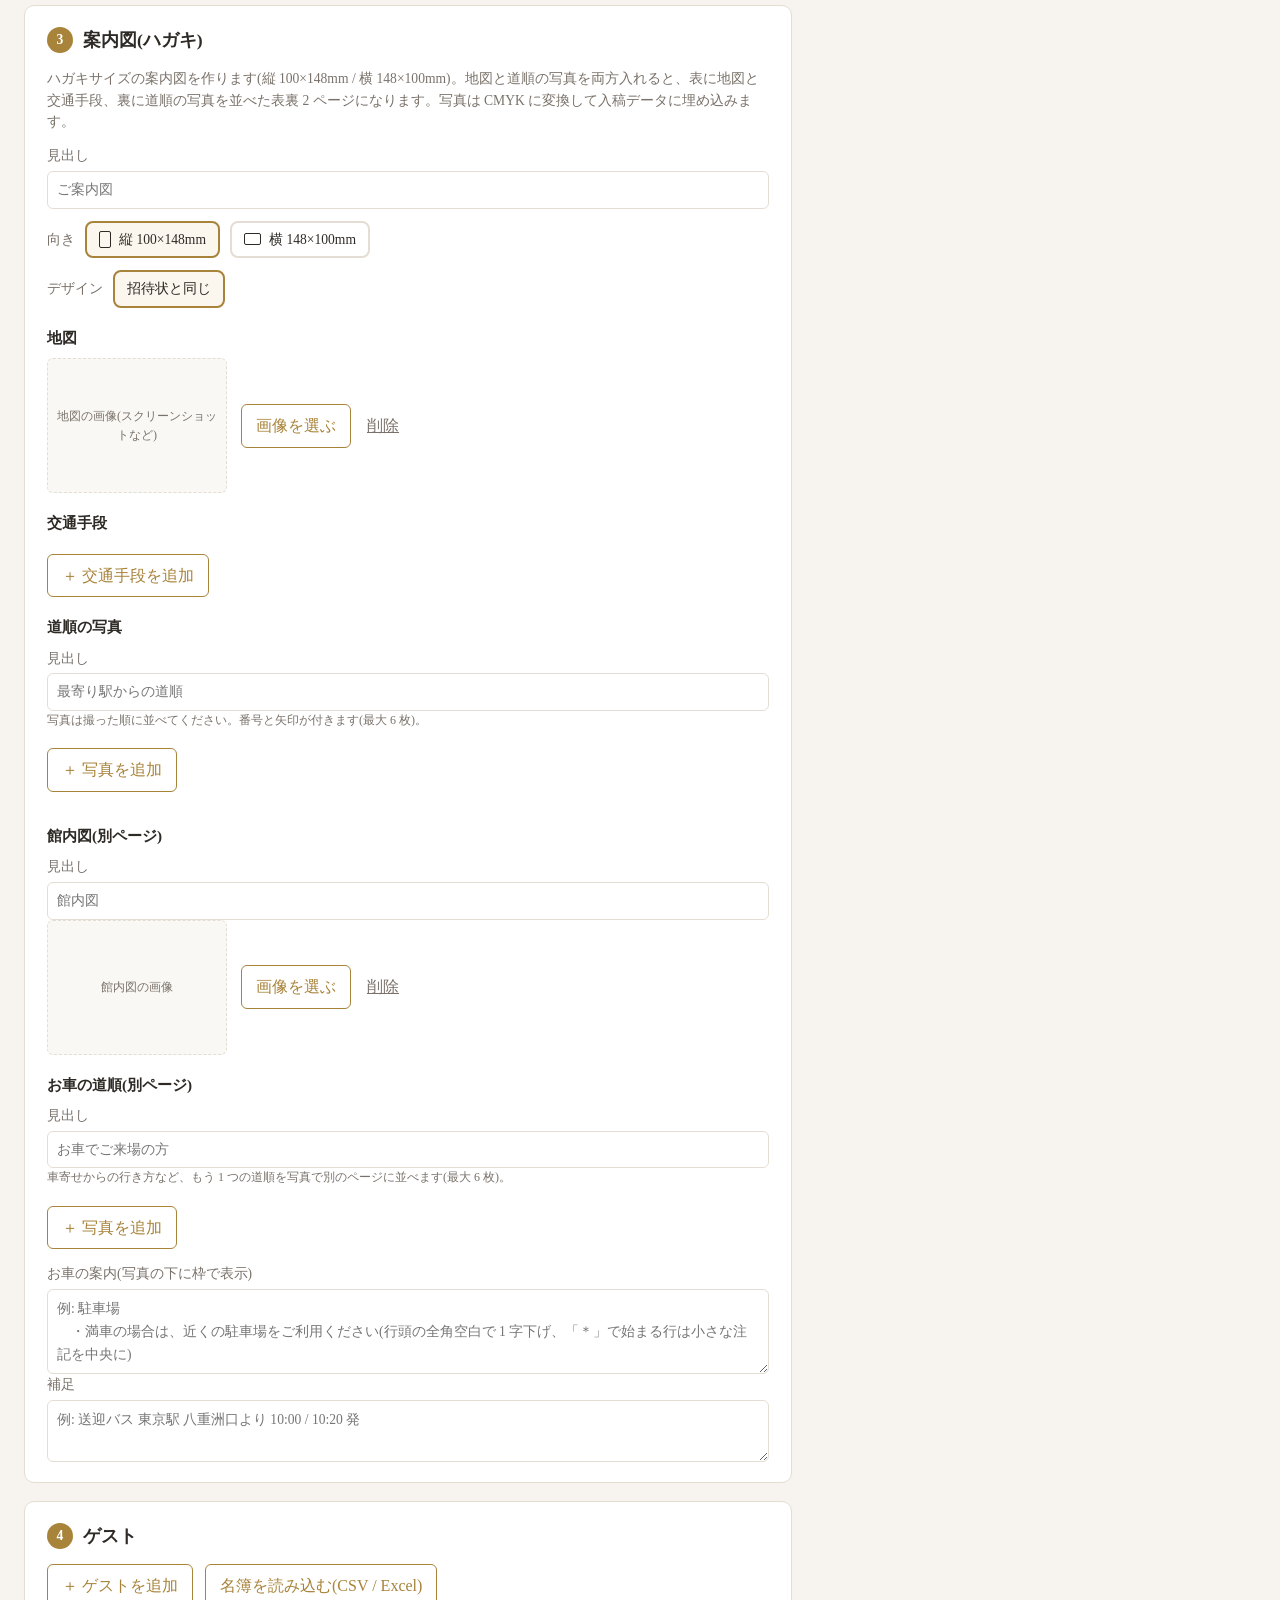
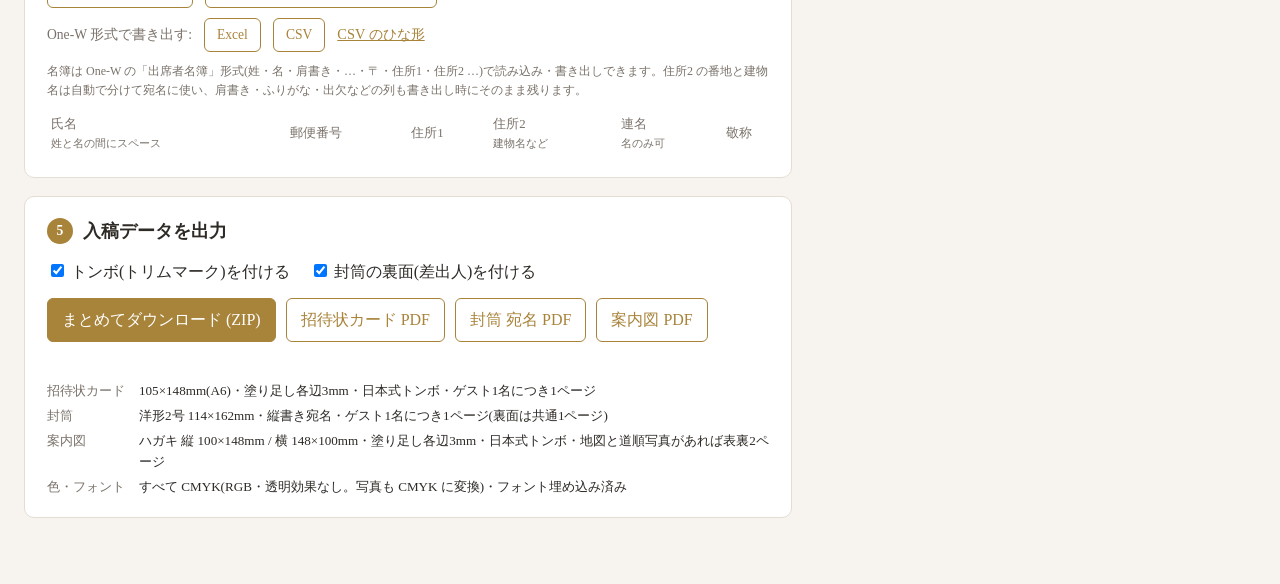
==== commit 817eac5a: "お車の案内の「＊」の注記を中央にそろえる Co-Authored-By: Claude Opus 5.5 <noreply@anthropic.com> Claude-Session: https:/" ====
--- a/www/index.html
+++ b/www/index.html
@@ -141,7 +141,7 @@
       <label class="button-like">＋ 写真を追加<input type="file" id="car-step-files" accept="image/*" multiple hidden></label>
       <div class="grid">
         <label class="wide">お車の案内(写真の下に枠で表示)
-          <textarea name="car_note" rows="3" placeholder="例: 駐車場&#10;　・満車の場合は、近くの駐車場をご利用ください(行頭の全角空白で 1 字下げ、「＊」で始まる行は小さな注記)"></textarea>
+          <textarea name="car_note" rows="3" placeholder="例: 駐車場&#10;　・満車の場合は、近くの駐車場をご利用ください(行頭の全角空白で 1 字下げ、「＊」で始まる行は小さな注記を中央に)"></textarea>
         </label>
       </div>
 
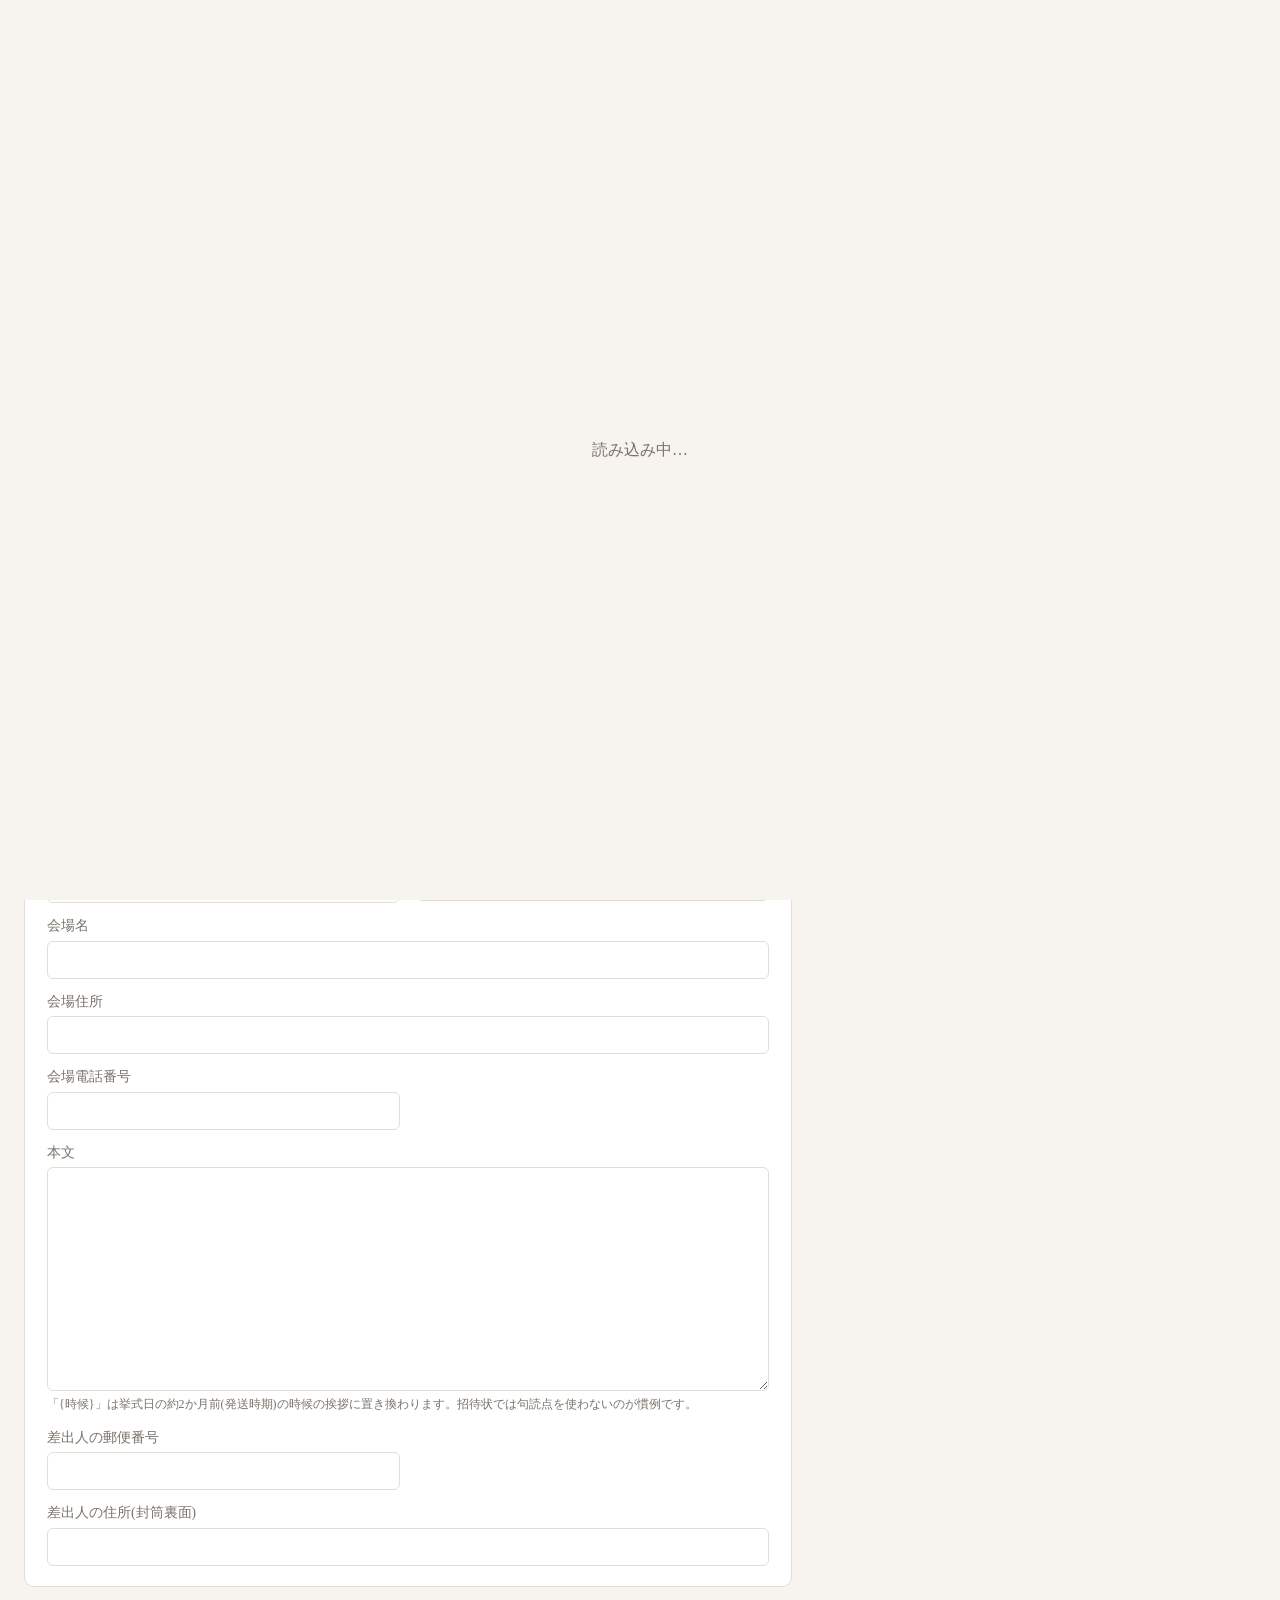
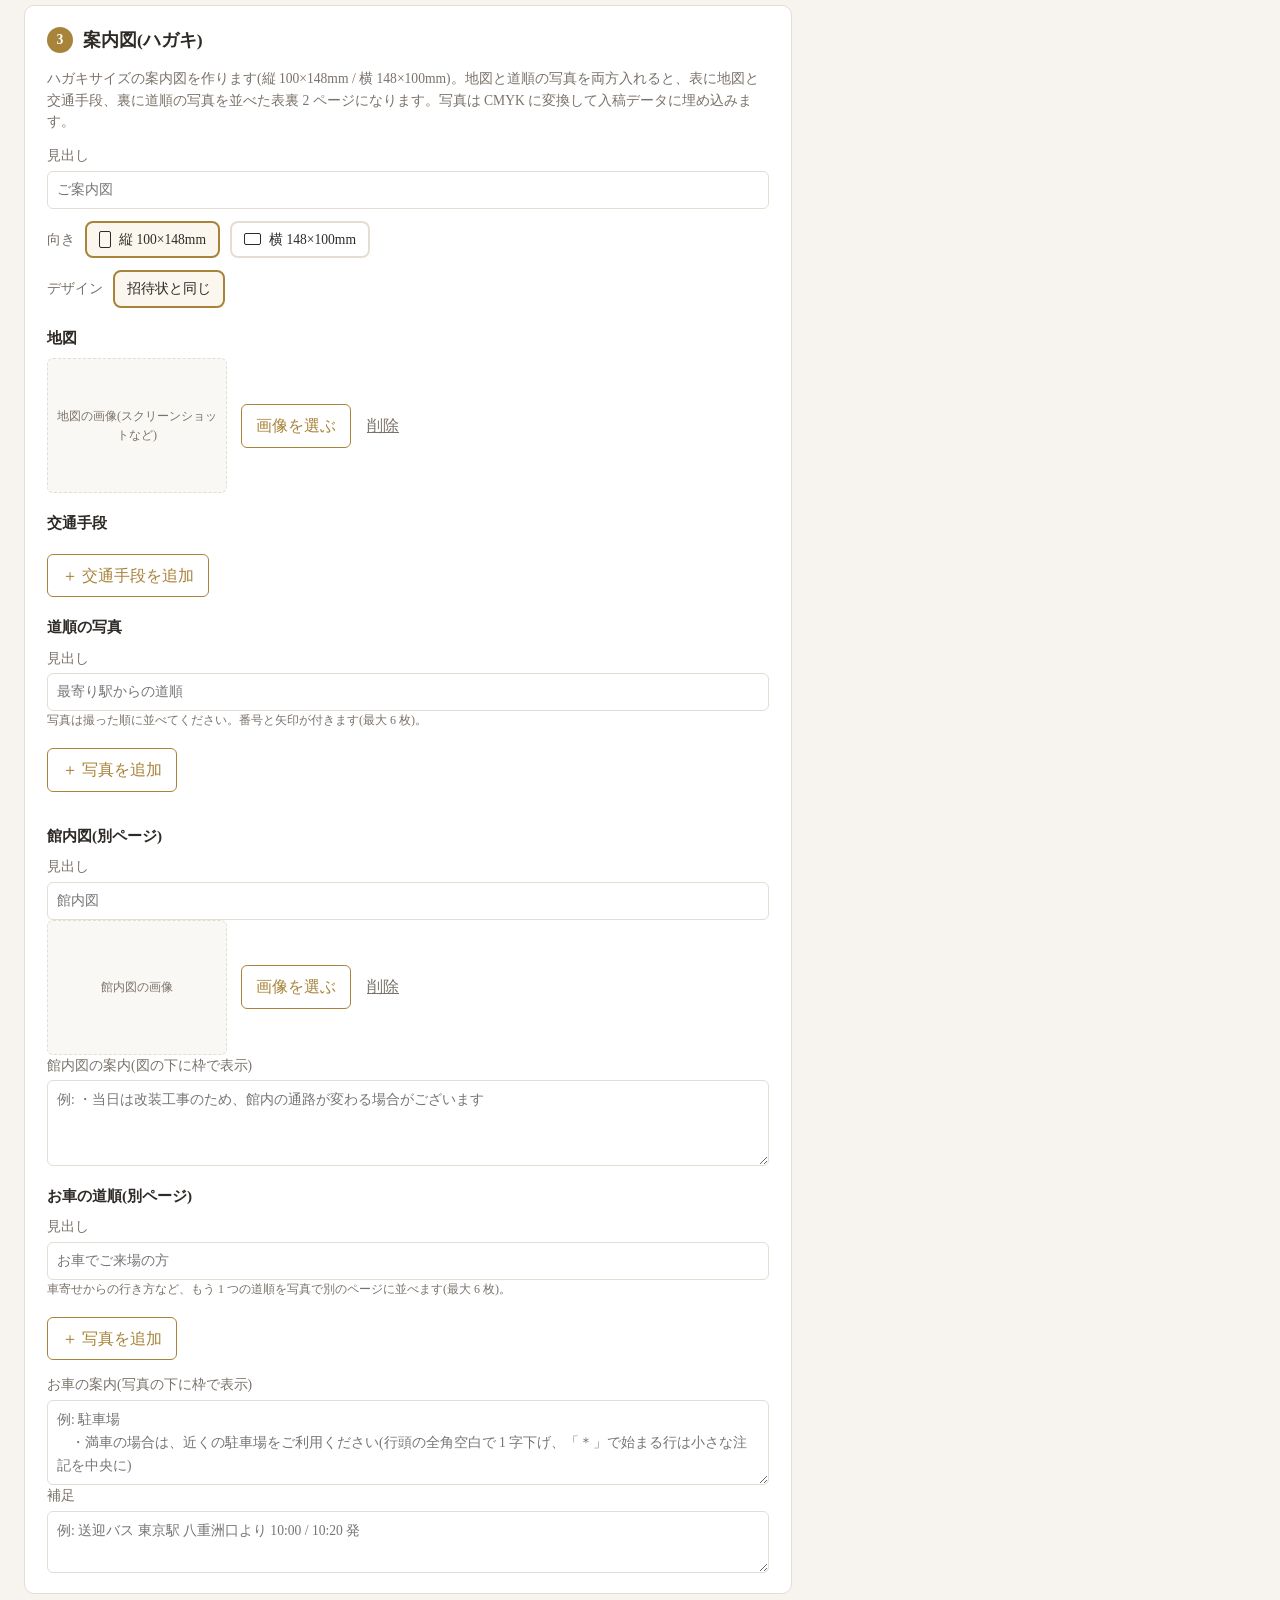
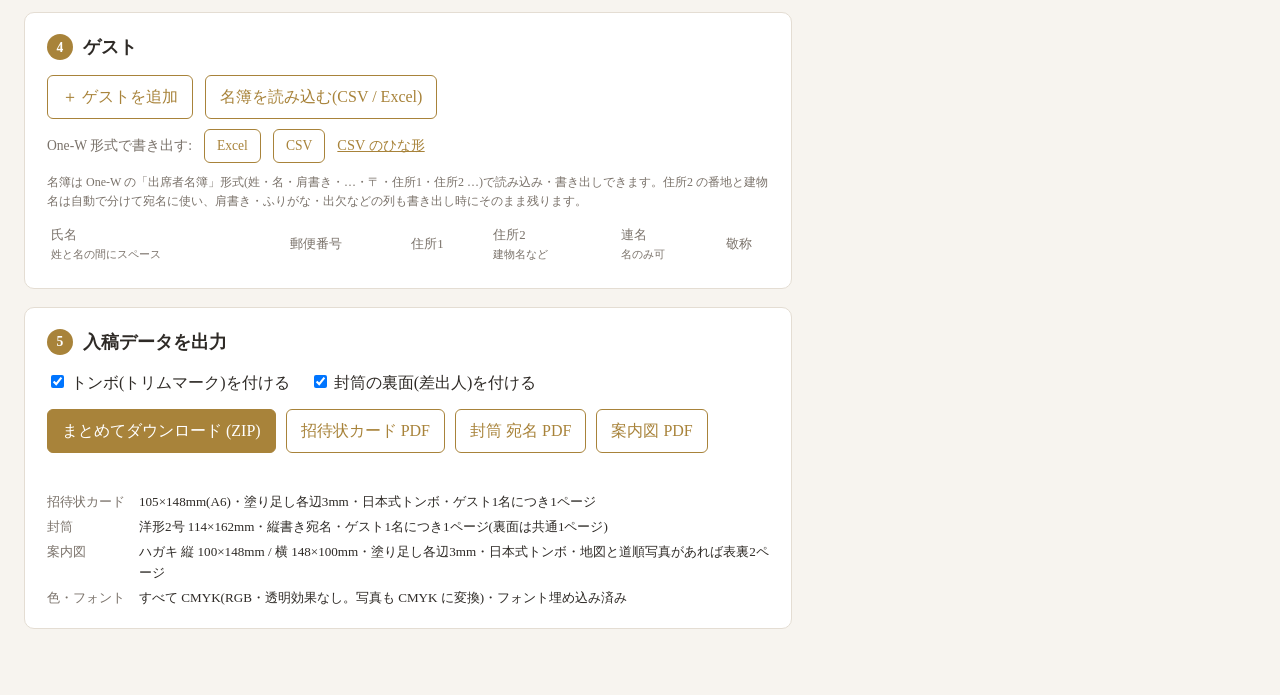
==== commit 0f29614a: "館内図のページに案内文(工事のお知らせなど)を添えられるようにする - お車の案内と同じ枠の描画を draw_note_box に切り出し、館内図のページでも使う - Access に floor_n" ====
--- a/www/index.html
+++ b/www/index.html
@@ -132,6 +132,12 @@
         </div>
       </div>
 
+      <div class="grid">
+        <label class="wide">館内図の案内(図の下に枠で表示)
+          <textarea name="floor_note" rows="3" placeholder="例: ・当日は改装工事のため、館内の通路が変わる場合がございます"></textarea>
+        </label>
+      </div>
+
       <h3>お車の道順(別ページ)</h3>
       <div class="grid">
         <label class="wide">見出し<input name="car_steps_title" placeholder="お車でご来場の方"></label>
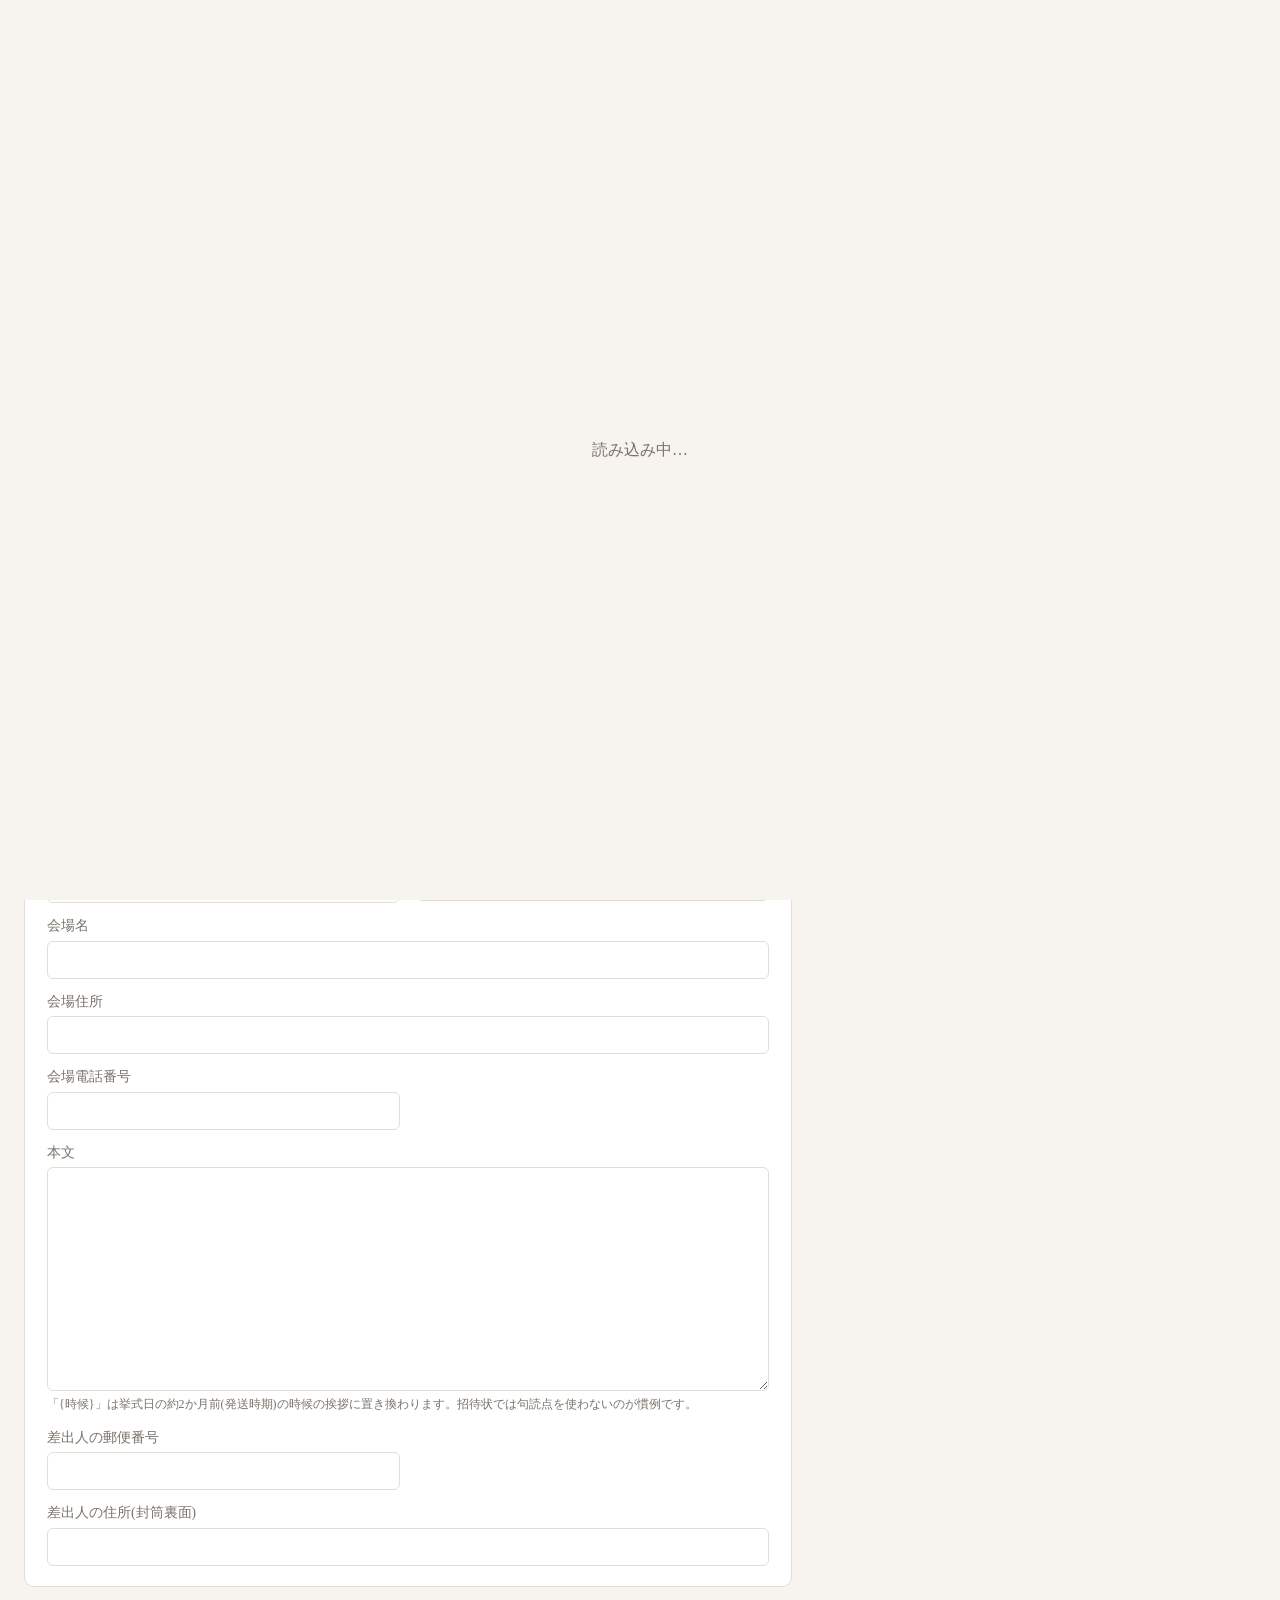
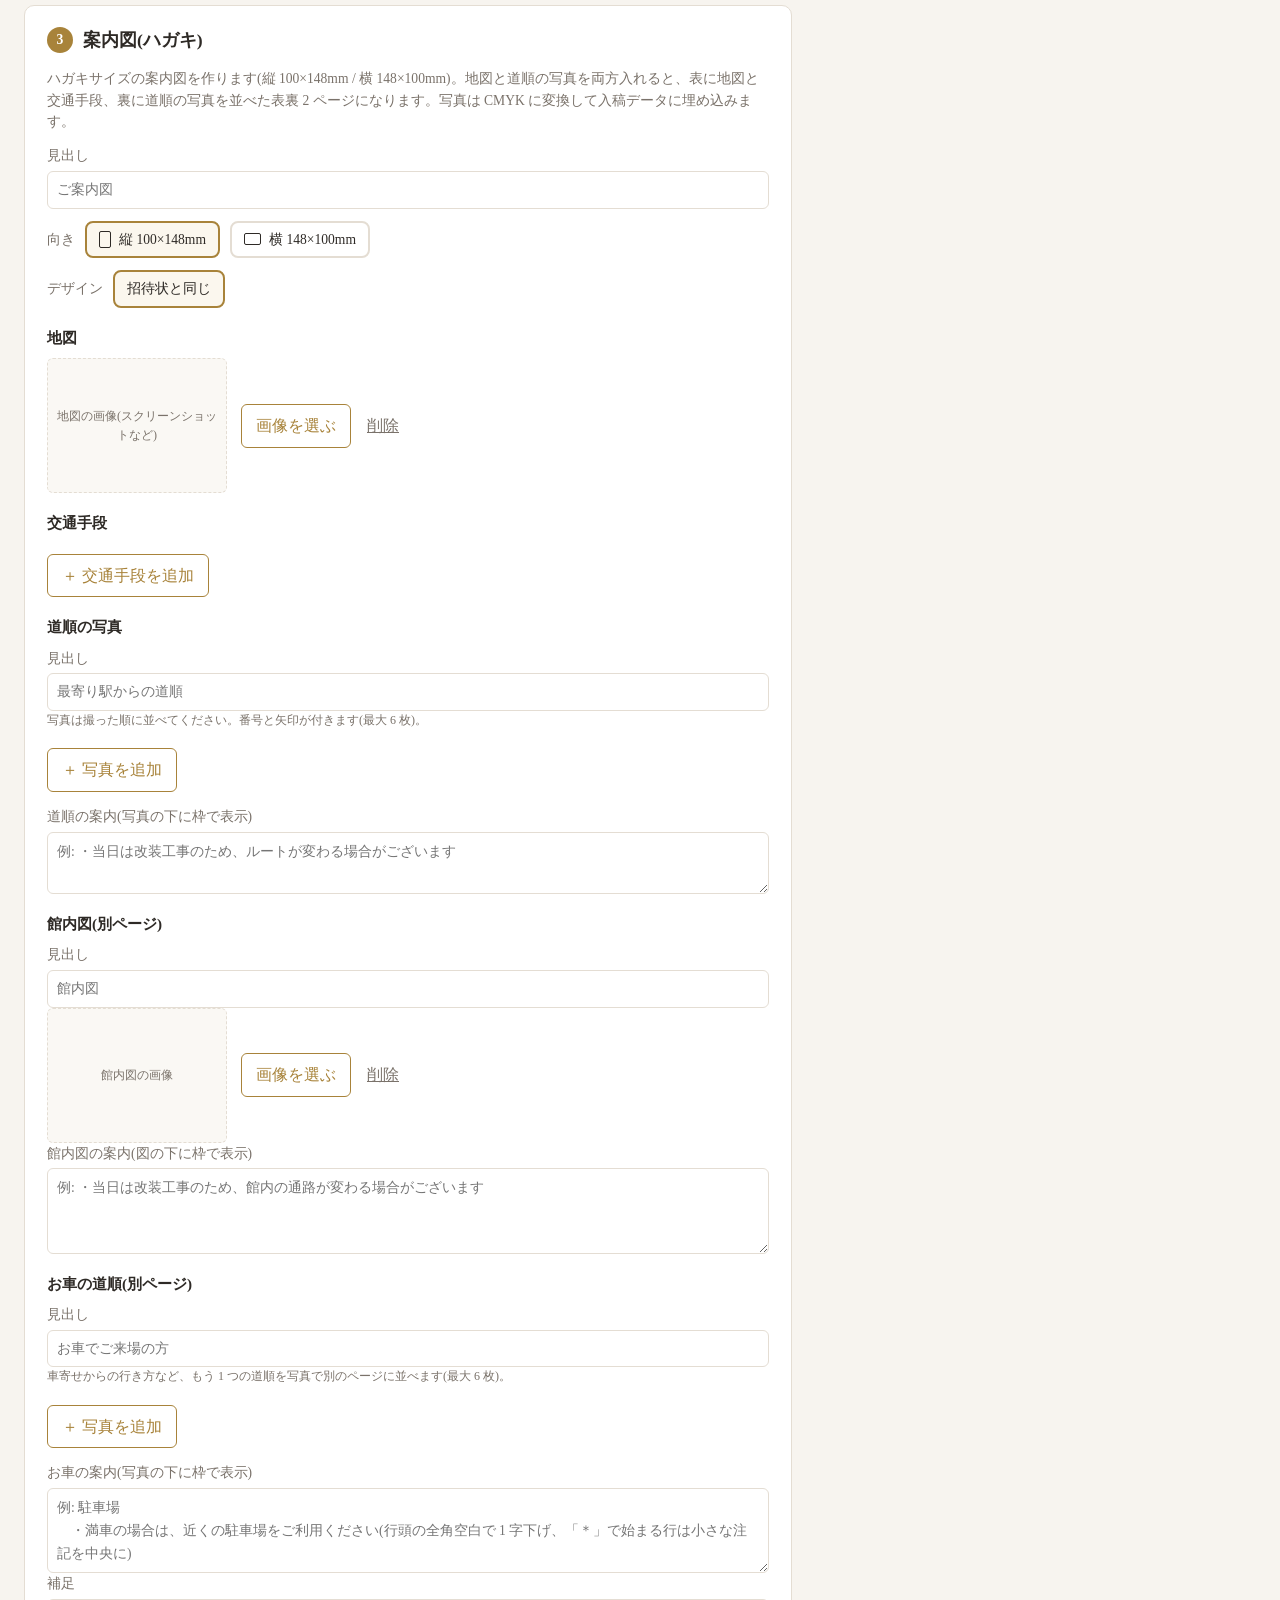
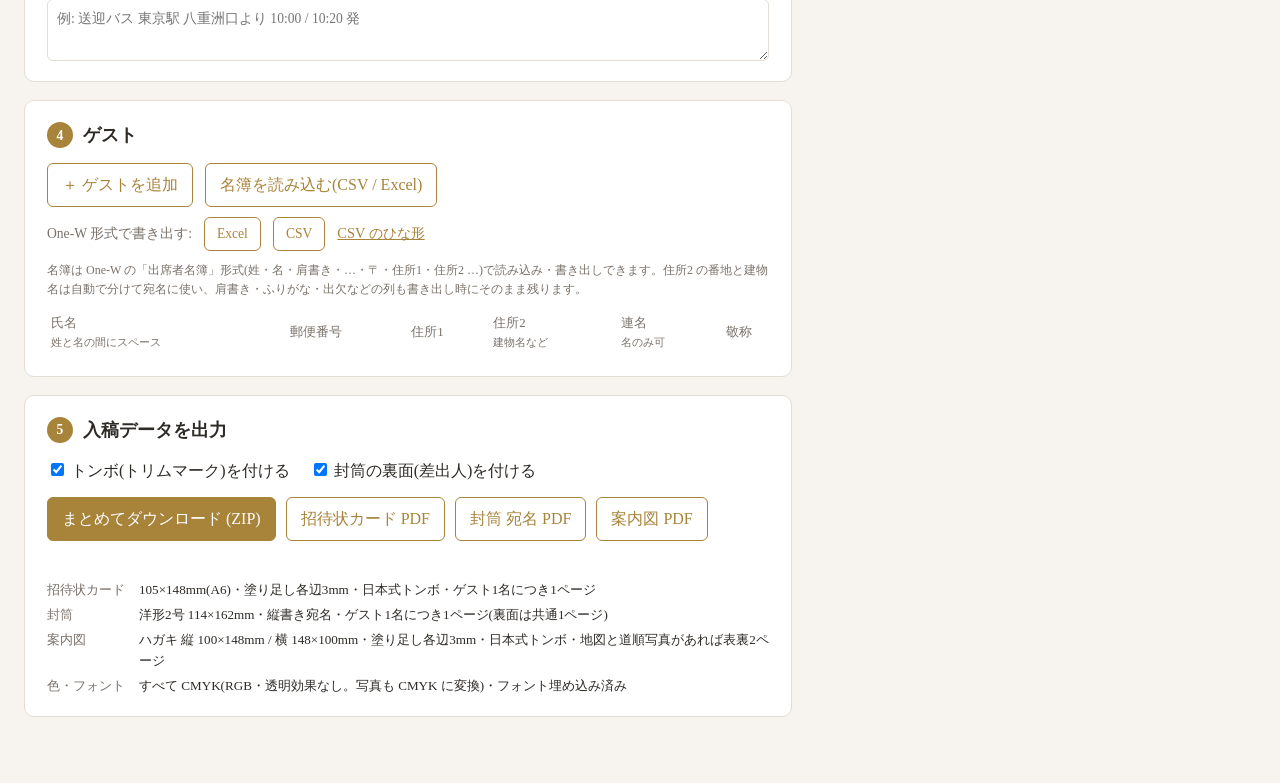
==== commit 8e6ef4e5: "道順の写真の下に案内文を添えられるようにし、2 つの道順のページで枠の高さもそろえる - Access に steps_note を追加。画面に「道順の案内」、Excel の設定シートに「道順の案内」" ====
--- a/www/index.html
+++ b/www/index.html
@@ -119,6 +119,11 @@
       <p class="hint">写真は撮った順に並べてください。番号と矢印が付きます(最大 6 枚)。</p>
       <div id="steps" class="steps"></div>
       <label class="button-like">＋ 写真を追加<input type="file" id="step-files" accept="image/*" multiple hidden></label>
+      <div class="grid">
+        <label class="wide">道順の案内(写真の下に枠で表示)
+          <textarea name="steps_note" rows="2" placeholder="例: ・当日は改装工事のため、ルートが変わる場合がございます"></textarea>
+        </label>
+      </div>
 
       <h3>館内図(別ページ)</h3>
       <div class="grid">
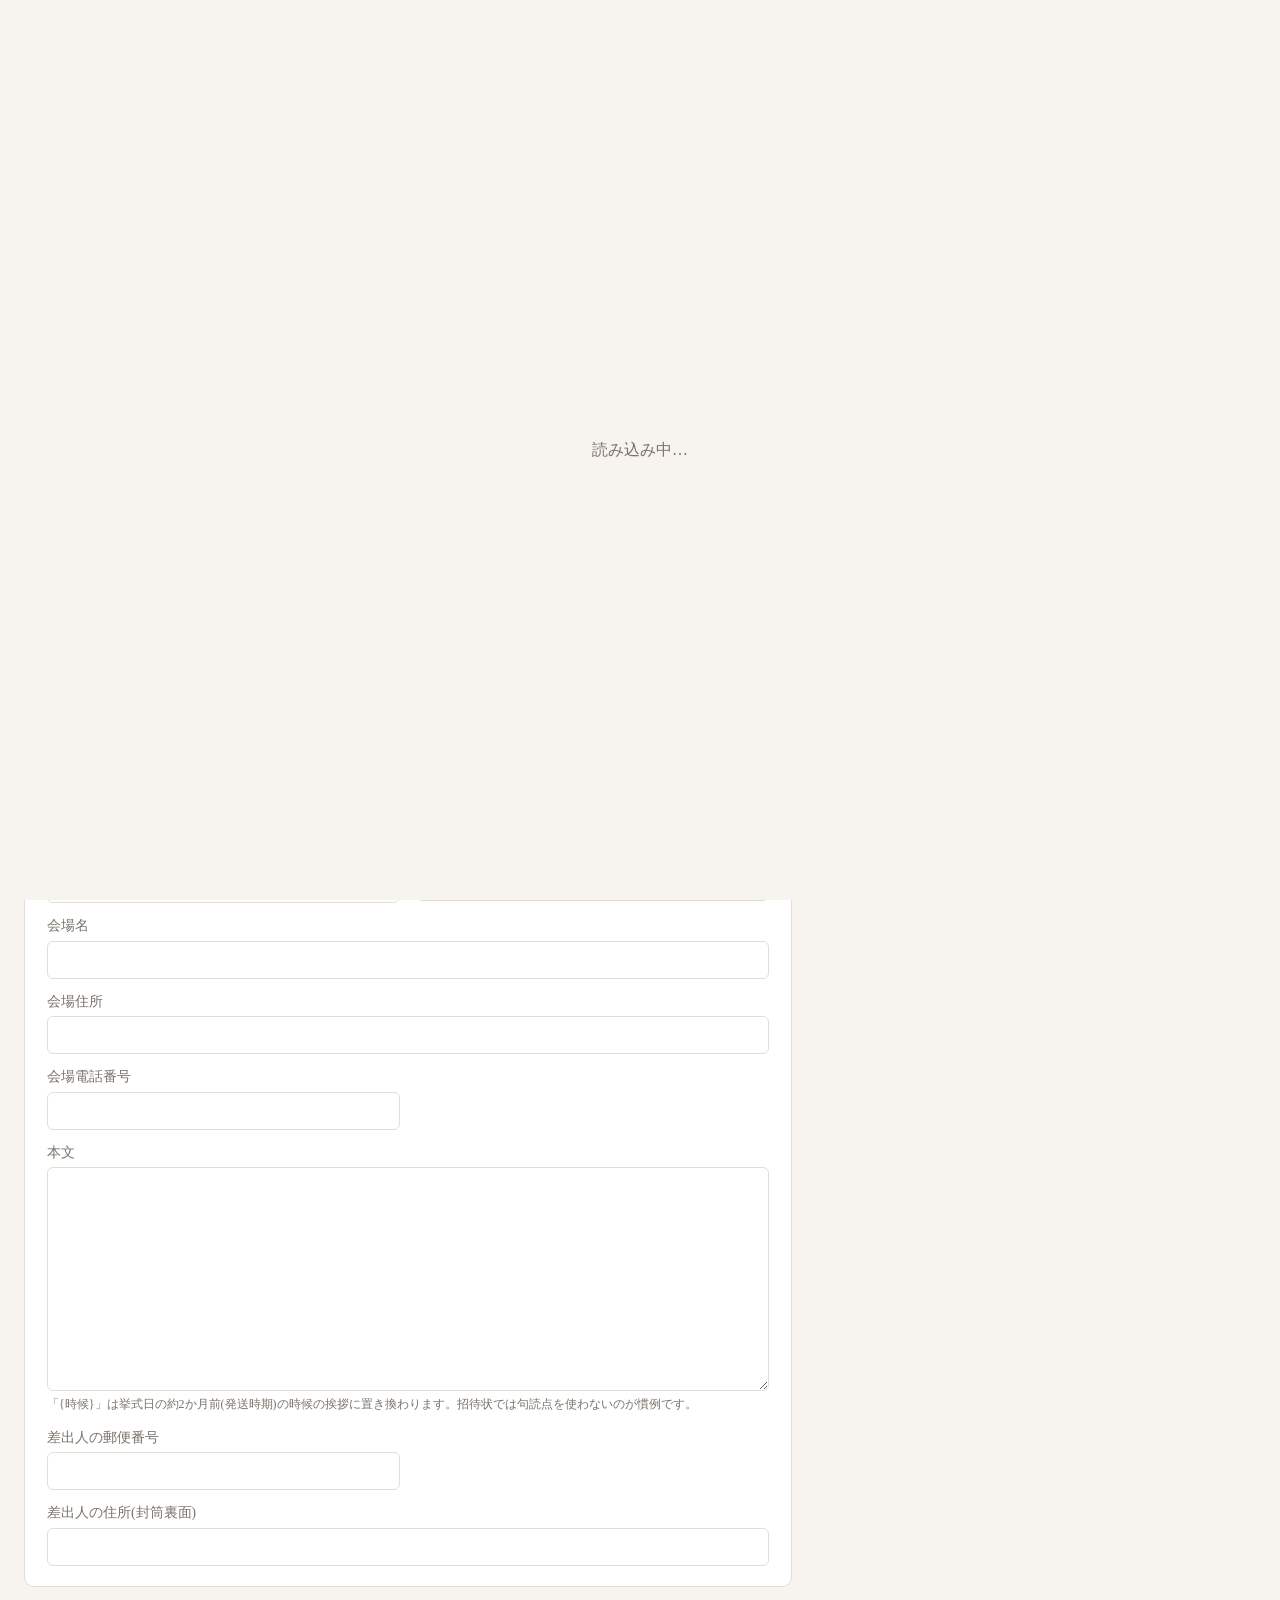
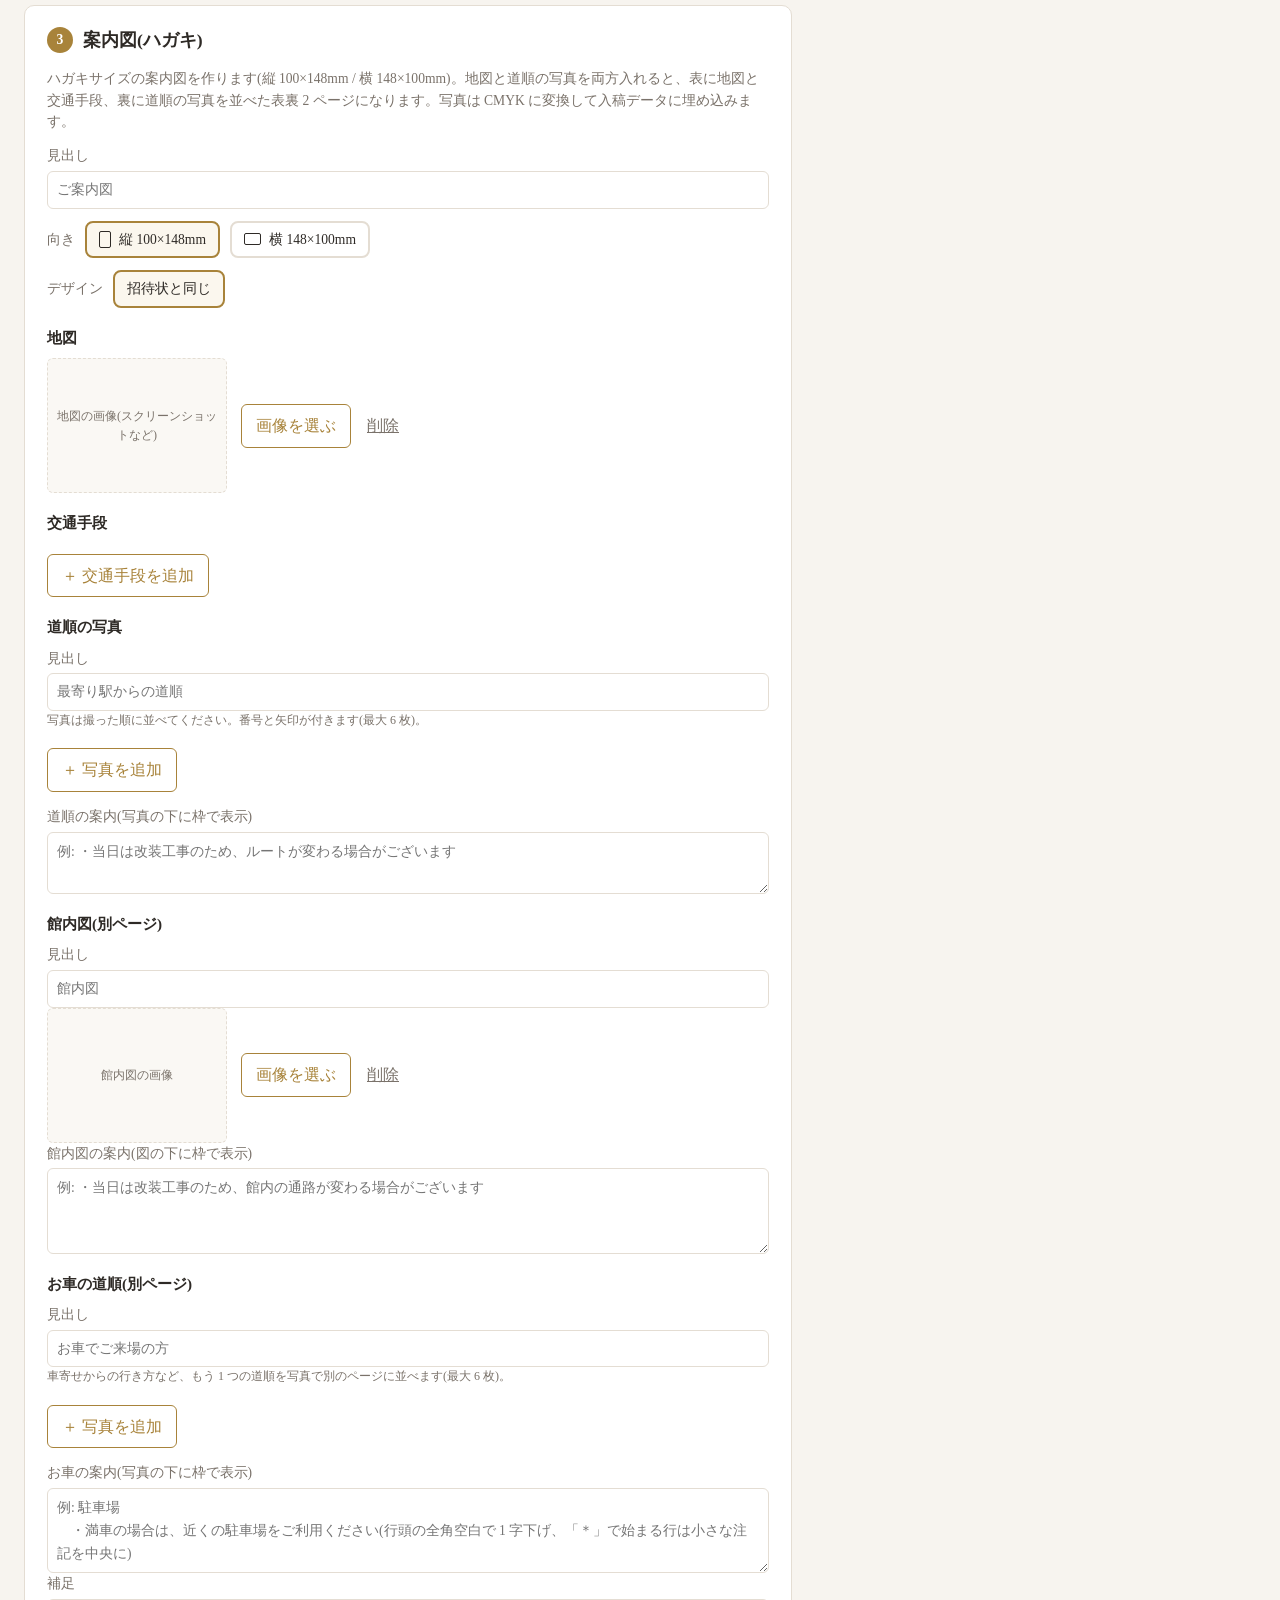
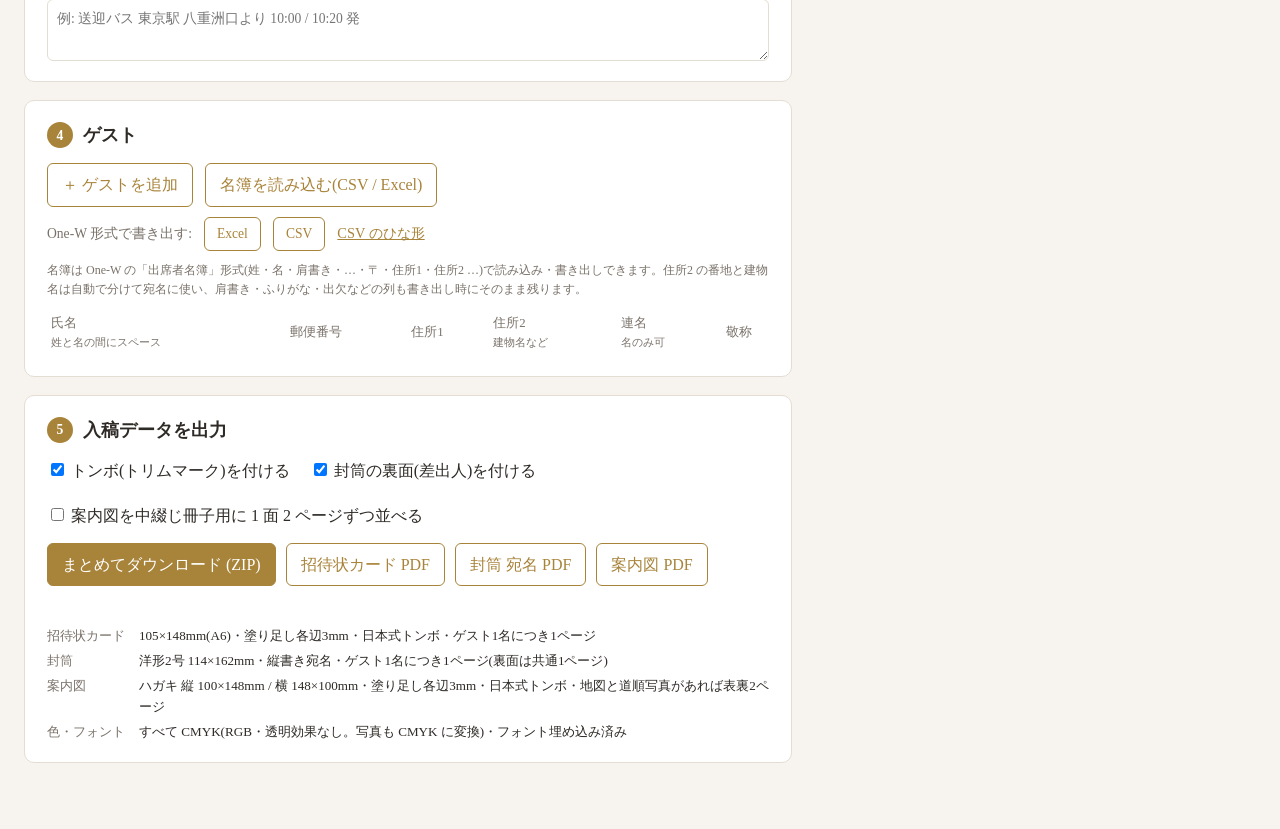
==== commit 51f3bc22: "案内図を中綴じ冊子用に 1 面 2 ページずつ並べて出力できるようにする - Options に booklet を追加。オンなら案内図をトンボなしで作り、中綴じの順(表 4|1、裏 2|3 …)で " ====
--- a/www/index.html
+++ b/www/index.html
@@ -192,6 +192,7 @@
       <div class="options">
         <label><input type="checkbox" name="crop_marks" checked> トンボ(トリムマーク)を付ける</label>
         <label><input type="checkbox" name="envelope_back" checked> 封筒の裏面(差出人)を付ける</label>
+        <label><input type="checkbox" name="booklet"> 案内図を中綴じ冊子用に 1 面 2 ページずつ並べる</label>
       </div>
       <div class="actions">
         <button type="button" class="primary" data-generate="zip">まとめてダウンロード (ZIP)</button>
